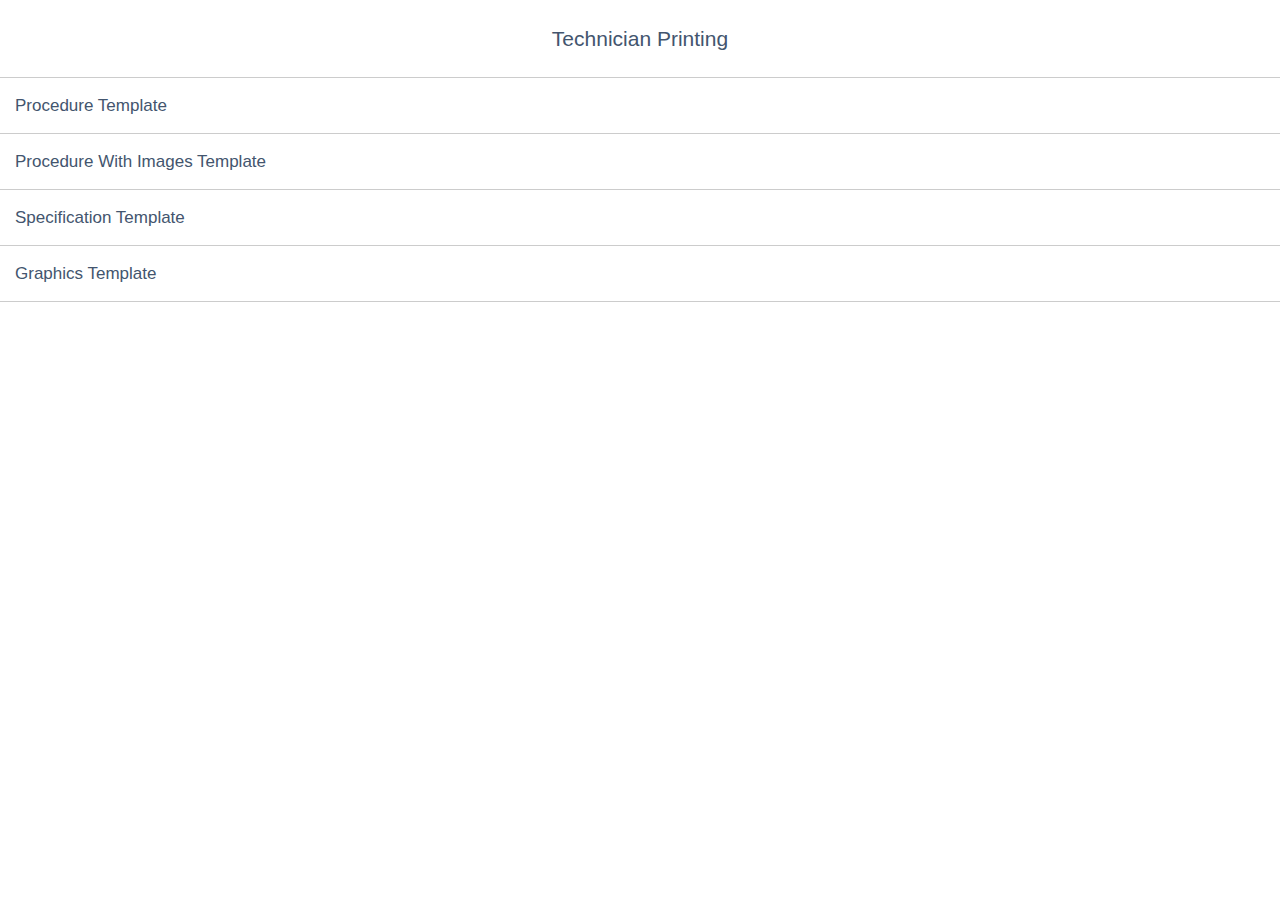
==== index.html @ 8e4a3b30 "updated template for linking" ====
<!doctype html>
<html>
<head>
<meta charset="UTF-8">
<title>Technician Printing Templates</title>
<script type="text/javascript" src="js/jquery-1.9.1.min.js"> </script>
<script type="text/javascript" src="js/bootstrap.min.js"> </script>
<link href="bootstrap/bootstrap.min.css" rel="stylesheet" type="text/css" media="all">
<link href="bootstrap/bootstrap-responsive.min.css" rel="stylesheet" type="text/css" media="all">
<link href="Views/motorstrap.min.css" rel="stylesheet" type="text/css" media="all">
</head>

<body>
<br />
 <h1 class="text-center">Technician Printing</h1>
 <br />
 <div class="list-view"> 
    <ul>
        <li>
            <a href="procedure.html" target="_blank">Procedure Template<span class="arrow"></span></a>
        </li>
        <li>
            <a href="procedure-image.html" target="_blank">Procedure With Images Template<span class="arrow"></span></a>
        </li>
        <li>
            <a href="table.html" target="_blank">Specification Template<span class="arrow"></span></a>
        </li>
        <li>
            <a href="graphic.html" target="_blank">Graphics Template<span class="arrow"></span></a>
        </li>
</ul>
</div>
</body>
</html>
---- Views/motorstrap.min.css ----
body{color:#43556e;font-weight:400}h1,h2,h3,h4,h5,h6{text-shadow:1px 1px 1px #fff;color:#43556e;font-family:"Open Sans","Helvetica Neue",Helvetica,Arial,sans-serif;font-weight:400;text-align:left;margin:6px 0;line-height:120%}h1{font-size:21px}h2{font-size:18px}h3{font-size:17px}h4{font-size:16px}h5{font-size:15px}h6{font-size:14px}.link{color:#31a4ca;font-weight:400;text-decoration:underline}.link:hover{color:#1d8baf;font-weight:400;text-decoration:underline}h1.inline-level{height:60px;line-height:48px;float:left;padding-left:18px}p{font-size:14px;font-family:"Open Sans","Helvetica Neue",Helvetica,Arial,sans-serif;color:#43556e;text-shadow:1px 1px 1px #fff;text-align:left}.float-left{float:left;clear:both}.float-right{float:right;clear:both}.left-align{float:left;padding:0 18px 12px 9px}.holder{position:relative;height:inherit}.block-level{display:block;width:100%;height:100%;margin:0;padding:0;position:relative}.inline-level{display:inline;width:auto}hr{border:0;border:none;background:0 0;border-top:1px solid #cecece;box-shadow:inset 0 1px 0 #f0f0f0;height:2px;width:100%;clear:both;margin:6px 0}.box-drop-shadow{position:relative;border-radius:10px;-webkit-box-shadow:0 1px 4px rgba(0,0,0,.3),0 0 40px rgba(0,0,0,.1)inset;-moz-box-shadow:0 1px 4px rgba(0,0,0,.3),0 0 40px rgba(0,0,0,.1)inset;box-shadow:0 1px 4px rgba(0,0,0,.3),0 0 40px rgba(0,0,0,.1)inset}.box-drop-shadow:after,.box-drop-shadow:before{content:"";position:absolute;z-index:-1;-webkit-box-shadow:0 0 20px rgba(0,0,0,.8);-moz-box-shadow:0 0 20px rgba(0,0,0,.8);box-shadow:0 0 20px rgba(0,0,0,.8);top:50%;bottom:0;left:10px;right:10px;-moz-border-radius:10px;border-radius:10px}.box-drop-shadow:after{right:10px;left:auto;-webkit-transform:skew(8deg) rotate(3deg);-moz-transform:skew(8deg) rotate(3deg);-ms-transform:skew(8deg) rotate(3deg);-o-transform:skew(8deg) rotate(3deg);transform:skew(8deg) rotate(3deg)}.inner-shadow{-moz-box-shadow:inset 0 1px 10px rgba(0,0,0,.32);-webkit-box-shadow:inset 0 1px 10px rgba(0,0,0,.32);box-shadow:inset 0 1px 10px rgba(0,0,0,.32)}.white-background{background-color:#fff}.large-tile-parent{background:rgba(111,123,129,.4);border-radius:10px}.large-inner-tile{min-height:80px}.large-tile-holder{height:auto;border-top:1px solid #f9f9f9;background:#e8e8e8}.btn{-moz-box-shadow:0 1px 1px rgba(0,0,0,.87),inset 0 1px 0 rgba(255,255,255,.2);-webkit-box-shadow:0 1px 1px rgba(0,0,0,.87),inset 0 1px 0 rgba(255,255,255,.2);box-shadow:0 1px 1px rgba(0,0,0,.87),inset 0 1px 0 rgba(255,255,255,.2);margin-bottom:8px}.radius-small{-webkit-border-radius:12px;-moz-border-radius:12px;border-radius:12px}.radius-medium{-webkit-border-radius:16px;-moz-border-radius:16px;border-radius:16px}.radius-large{-webkit-border-radius:20px;-moz-border-radius:20px;border-radius:20px}.radius-large-left-topbottom{-webkit-border-top-left-radius:20px;-moz-border-radius-topleft:20px;border-top-left-radius:20px;-webkit-border-bottom-left-radius:20px;-moz-border-radius-bottomleft:20px;border-bottom-left-radius:20px}.radius-large-right-topbottom{-webkit-border-top-right-radius:20px;-moz-border-radius-topright:20px;border-top-right-radius:20px;-webkit-border-bottom-right-radius:20px;-moz-border-radius-bottomright:20px;border-bottom-right-radius:20px}.btn-right{float:right;margin-left:5px}.btn-left{float:left;margin-right:5px}.btn-green{color:#FFF;-webkit-border-radius:20px;-moz-border-radius:20px;border-radius:20px;text-shadow:0 -1px 0 rgba(0,0,0,.25);background-image:url([data-uri]);border-color:#06851b;background-color:#06851b}.btn-green.active,.btn-green.disabled,.btn-green.focus,.btn-green:active,.btn-green:focus,.btn-green:hover,.btn-green[disabled]{outline:0;color:#FFF;background-color:#06851b;*background-color:#003bb3}.btn-red{color:#FFF;-webkit-border-radius:20px;-moz-border-radius:20px;border-radius:20px;text-shadow:0 -1px 0 rgba(0,0,0,.25);background-color:#c80002;background-image:-moz-linear-gradient(top,#e01415 0,#b70f0f 100%);background-image:-webkit-gradient(linear,left top,left bottom,color-stop(0%,#e01415),color-stop(100%,#b70f0f));background-image:-webkit-linear-gradient(top,#e01415 0,#b70f0f 100%);background-image:-o-linear-gradient(top,#e01415 0,#b70f0f 100%);background-image:-ms-linear-gradient(top,#e01415 0,#b70f0f 100%);background-image:linear-gradient(to bottom,#e01415 0,#b70f0f 100%);border-color:#c80002}.btn-red.active,.btn-red.disabled,.btn-red.focus,.btn-red:active,.btn-red:focus,.btn-red:hover,.btn-red[disabled]{outline:0;color:#FFF;background-color:#b31f00;*background-color:#003bb3}.jellybean{height:48px;width:74px;box-shadow:0 1px 0 #fff,inset 0 0 0 rgba(0,0,0,.97),inset 0 0 3px rgba(0,0,0,.43);border:1px solid #f3f3f3;-webkit-border-radius:5px;-moz-border-radius:5px;border-radius:5px}.jellybean img{height:48px;width:74px;position:relative;z-index:-2;-webkit-border-radius:5px;-moz-border-radius:5px;border-radius:5px}.typeahead.dropdown-menu{-webkit-border-radius:0;-moz-border-radius:0;border-radius:0}.inner-header .inner-header-region .notused-input-container{float:left;height:60px;font-size:20px;border-style:none;position:relative;background:#fff}.inner-header .inner-header-region .notused-twitter-typeahead{border:0;border-top:0;border-right:0;border-left:0;border-style:none;border-radius:0;margin:0 0 0 -16px;min-width:234px;width:100%;left:16px;line-height:51px;height:51px;padding:6px 5px 6px 16px;font-size:22px;color:#43556e;border-bottom:1px solid #cacccd;background-image:url([data-uri]);filter:progid:DXImageTransform.Microsoft.gradient(startColorstr='#ededed', endColorstr='#f8f8f8', GradientType=0);transition:all .5s;position:relative;z-index:999;-moz-box-shadow:inset 0 1px 3px rgba(0,0,0,.27);-webkit-box-shadow:inset 0 1px 3px rgba(0,0,0,.27);box-shadow:inset 0 1px 3px rgba(0,0,0,.27)}.inner-header .inner-header-region .notused-twitter-typeahead:focus{transition:all .5s;border:1px solid #a7c1de;outline:0;border-width:1px;padding-left:56px;color:#717e91;box-shadow:inset 0 0 4px rgba(49,165,203,.9),inset 0 0 18px rgba(94,132,174,.28)}.inner-header .inner-header-region .notused-twitter-typeahead::-webkit-input-placeholder{color:#43556e}.inner-header .inner-header-region .notused-twitter-typeahead:-moz-placeholder{color:#43556e}.inner-header .inner-header-region .notused-twitter-typeahead::-moz-placeholder{color:#43556e}.inner-header .inner-header-region .notused-twitter-typeahead:-ms-input-placeholder{color:#43556e}.inner-header .inner-header-region .notused-right-search-controls{display:inline-block;position:absolute;right:16px;transition:all .5s}.tt-dropdown-menu ul{margin:0;padding:0;background:url(../Images/ymme-list-background.png) repeat}.tt-dropdown-menu ul li{border-radius:0;-webkit-shadow:none;-moz-shadow:none;box-shadow:none;display:block;height:56px;width:auto;line-height:56px;border-top:1px solid #ccc;border-right:#bbbcbc;background:url(../Images/ymme-list-background.png) repeat;box-sizing:border-box;-moz-box-sizing:border-box;background-clip:padding-box;cursor:pointer;position:relative;padding-left:15px;padding-bottom:1px;padding-right:45px;color:#556b83;min-width:149px}.tt-dropdown-menu ul li .no-shadow:after,.tt-dropdown-menu ul li .no-shadow:before{display:none}.tt-dropdown-menu ul li.year-list-item,.tt-dropdown-menu ul li.year-list-item a,.tt-dropdown-menu ul li.year-list-item.selected,.tt-dropdown-menu ul li.year-list-item.selected a{line-height:18px;padding-top:5px}.tt-dropdown-menu ul li.year-list-item a,.tt-dropdown-menu ul li.year-list-item.selected a,.tt-dropdown-menu ul li:hover.year-list-item a,.tt-dropdown-menu ul li:hover.year-list-item.selected a{width:132px;min-width:132px;max-height:132px}.tt-dropdown-menu ul li a{color:#43556e;font-size:17px;line-height:56px;display:block}.tt-dropdown-menu ul li[data-backyear]{display:none}.tt-dropdown-menu ul li span.arrow{position:absolute;top:50%;right:20px;margin-top:-12px;width:24px;height:24px;background-image:url(../Images/ymme-list-arrow.png);background-position:right top}.tt-dropdown-menu ul:last-child{border-bottom:1px solid #ccc}.tt-dropdown-menu ul li.selected,.tt-dropdown-menu ul li:hover{background:#60cdf1;background-image:url([data-uri]);filter:progid:DXImageTransform.Microsoft.gradient(startColorstr='#60cdf1', endColorstr='#35a5cc', GradientType=0);color:#fefeff;text-shadow:0 -1px 0 rgba(0,0,0,.3);border-top:1px solid #77a3b2;border-right:1px solid #77a3b2;border-bottom:1px solid #77a3b2;font-weight:600}.tt-dropdown-menu ul li.selected a,.tt-dropdown-menu ul li:hover a{color:#fff;text-decoration:none;display:block;width:100%;height:100%}.tt-dropdown-menu ul li.selected span.arrow,.tt-dropdown-menu ul li:hover span.arrow{width:24px;height:24px;background-position:0 -24px}.twitter-typeahead{width:100%}.tt-suggestions{margin:0;padding:0}.tt-suggestion{position:relative;border-radius:6px;-webkit-box-shadow:0 1px 4px rgba(0,0,0,.3),0 0 40px rgba(0,0,0,.1)inset;-moz-box-shadow:0 1px 4px rgba(0,0,0,.3),0 0 40px rgba(0,0,0,.1)inset;box-shadow:0 1px 4px rgba(0,0,0,.3),0 0 40px rgba(0,0,0,.1)inset;background-color:#ededed;height:44px!important;line-height:44px!important}.tt-suggestion .tile-box-drop-shadow:after,.tt-suggestion .tile-box-drop-shadow:before{content:"";position:absolute;z-index:-1;-webkit-box-shadow:0 0 10px rgba(0,0,0,.25);-moz-box-shadow:0 0 10px rgba(0,0,0,.25);box-shadow:0 0 10px rgba(0,0,0,.25);top:50%;bottom:0;left:10px;right:10px;-moz-border-radius:10px;border-radius:10px}.tt-suggestion .tile-box-drop-shadow:after{right:10px;left:auto;-webkit-transform:skew(8deg) rotate(3deg);-moz-transform:skew(8deg) rotate(3deg);-ms-transform:skew(8deg) rotate(3deg);-o-transform:skew(8deg) rotate(3deg);transform:skew(8deg) rotate(3deg)}.tt-header{background:none!important;background-color:#999!important;color:#fff!important;height:30px!important;padding:0 0 10px 10px!important;font-size:14px!important;line-height:30px!important;font-weight:700!important;cursor:text!important}.tt-info{position:relative;border-radius:6px;-webkit-box-shadow:0 1px 4px rgba(0,0,0,.3),0 0 40px rgba(0,0,0,.1)inset;-moz-box-shadow:0 1px 4px rgba(0,0,0,.3),0 0 40px rgba(0,0,0,.1)inset;box-shadow:0 1px 4px rgba(0,0,0,.3),0 0 40px rgba(0,0,0,.1)inset;background-color:#ededed;height:44px!important;line-height:44px!important;cursor:text!important}.tt-info .tile-box-drop-shadow:after,.tt-info .tile-box-drop-shadow:before{content:"";position:absolute;z-index:-1;-webkit-box-shadow:0 0 10px rgba(0,0,0,.25);-moz-box-shadow:0 0 10px rgba(0,0,0,.25);box-shadow:0 0 10px rgba(0,0,0,.25);top:50%;bottom:0;left:10px;right:10px;-moz-border-radius:10px;border-radius:10px}.tt-info .tile-box-drop-shadow:after{right:10px;left:auto;-webkit-transform:skew(8deg) rotate(3deg);-moz-transform:skew(8deg) rotate(3deg);-ms-transform:skew(8deg) rotate(3deg);-o-transform:skew(8deg) rotate(3deg);transform:skew(8deg) rotate(3deg)}.tt-is-under-cursor{background:#60cdf1;background-image:url([data-uri]…B5PSIwIiB3aWR0aD0iMSIgaGVpZ2h0PSIxIiBmaWxsPSJ1cmwoI2czNDcpIiAvPgo8L3N2Zz4=);color:#fefeff;text-shadow:0 -1px 0 rgba(0,0,0,.3);border-top:1px solid #77a3b2;border-right:1px solid #77a3b2;border-bottom:1px solid #77a3b2;font-weight:600}#searchSettings{-webkit-shadow:none;-moz-shadow:none;box-shadow:none;border:0;border-top:0;border-bottom:0;border-right:0;border-left:0;border-style:none;border-radius:0;margin:0 0 0 -16px;padding:0 50px 0 0;min-width:234px;width:100%;height:auto;position:absolute;color:#43556e;background-image:url([data-uri]);background-image:-moz-linear-gradient(bottom,#f8f8f8 0,#f1f3f3 16.26%,#f1f3f3 88.5%,#f7f7f7 100%);background-image:-o-linear-gradient(bottom,#f8f8f8 0,#f1f3f3 16.26%,#f1f3f3 88.5%,#f7f7f7 100%)}#searchSettings .no-shadow:after,#searchSettings .no-shadow:before{display:none}#searchSettings a,#searchSettings li{display:block;width:100%;text-align:left;color:#43556e;font-size:21px;text-shadow:1px 0 0 rgba(255,255,255,.75)}#searchSettings li{margin:0;border-bottom:1px solid #cacccd;padding:0 50px 0 0;line-height:44px;height:43px;vertical-align:center;font-size:14px}#searchSettings li a{padding:0 0 0 30px;background-position:5px;margin:0;line-height:44px;height:44px;vertical-align:center}#searchSettings .header{background-color:#999;color:#fff;height:30px;padding:0 0 10px 10px;font-size:14px}#searchSettings .footer .show-more-results{background:url(../Images/icon-circle-add.png) left center no-repeat;padding:0 0 0 45px;background-position:5px}#searchSettings{top:65px;left:16px;display:none}.bottom-action-area{box-sizing:border-box}.print-icon{background:url(../Images/icon-print.png) top left no-repeat;width:44px;height:44px;float:right;margin:18px 0 0}.list-view ul{margin:0;padding:0;background:url(../Images/ymme-list-background.png) repeat}.list-view ul li{border-radius:0;-webkit-shadow:none;-moz-shadow:none;box-shadow:none;display:block;height:56px;width:auto;line-height:56px;border-top:1px solid #ccc;border-right:#bbbcbc;background:url(../Images/ymme-list-background.png) repeat;box-sizing:border-box;-moz-box-sizing:border-box;background-clip:padding-box;cursor:pointer;position:relative;padding-left:15px;padding-bottom:1px;padding-right:45px;color:#556b83;min-width:149px}.list-view ul li .no-shadow:after,.list-view ul li .no-shadow:before{display:none}.list-view ul li.year-list-item,.list-view ul li.year-list-item a,.list-view ul li.year-list-item.selected,.list-view ul li.year-list-item.selected a{line-height:18px;padding-top:5px}.list-view ul li.year-list-item a,.list-view ul li.year-list-item.selected a,.list-view ul li:hover.year-list-item a,.list-view ul li:hover.year-list-item.selected a{width:132px;min-width:132px;max-height:132px}.list-view ul li a{color:#43556e;font-size:17px;line-height:56px;display:block}.list-view ul li[data-backyear]{display:none}.list-view ul li span.arrow{position:absolute;top:50%;right:20px;margin-top:-12px;width:24px;height:24px;background-image:url(../Images/ymme-list-arrow.png);background-position:right top}.list-view ul:last-child{border-bottom:1px solid #ccc}.list-view ul li.selected,.list-view ul li:hover{background:#60cdf1;background-image:url([data-uri]);filter:progid:DXImageTransform.Microsoft.gradient(startColorstr='#60cdf1', endColorstr='#35a5cc', GradientType=0);color:#fefeff;text-shadow:0 -1px 0 rgba(0,0,0,.3);border-top:1px solid #77a3b2;border-right:1px solid #77a3b2;border-bottom:1px solid #77a3b2;font-weight:600}.list-view ul li.selected a,.list-view ul li:hover a{color:#fff;text-decoration:none;display:block;width:100%;height:100%}.list-view ul li.selected span.arrow,.list-view ul li:hover span.arrow{width:24px;height:24px;background-position:0 -24px}.grid-view{position:relative;border-radius:6px;-webkit-box-shadow:0 1px 4px rgba(0,0,0,.3),0 0 40px rgba(0,0,0,.1)inset;-moz-box-shadow:0 1px 4px rgba(0,0,0,.3),0 0 40px rgba(0,0,0,.1)inset;box-shadow:0 1px 4px rgba(0,0,0,.3),0 0 40px rgba(0,0,0,.1)inset;background-color:#ededed}.grid-view ul{margin:0;padding:0;list-style:none}.grid-view li{background:#d9dcde;-moz-border-radius:6px;-webkit-border-radius:6px;border-top:1px solid #d8dbda;border-radius:6px;height:96px;min-width:152px;width:152px;margin:0 12px 10px 0;text-align:center;text-shadow:0 1px 0 #fff;position:relative;color:#333;font-family:"Open Sans","Helvetica Neue",Helvetica,Arial,sans-serif;font-size:17px;word-break:break-all}.grid-view li a{background:#e9e9e9 url(../Images/ymme-grid-white-glow.png);background:url(../Images/ymme-grid-white-glow.png) center center no-repeat,url([data-uri]);filter:progid:DXImageTransform.Microsoft.gradient(startColorstr='#ffffff', endColorstr='#e9e9e9', GradientType=0);-moz-border-radius:6px;-webkit-border-radius:6px;border-radius:6px;border-top:1px solid #d8dbda;display:block;height:57.5px;padding-top:23.5px;vertical-align:middle;min-width:128px;width:128px;padding-right:5px;padding-left:5px;outline:0;position:absolute;top:50%;left:50%;margin-left:-69px;margin-top:-41px;text-decoration:none;color:#556b83;word-break:break-all}.grid-view li a:hover{cursor:pointer;background:#60cdf1;background-image:url([data-uri]);filter:progid:DXImageTransform.Microsoft.gradient(startColorstr='#60cdf1', endColorstr='#35a5cc', GradientType=0);color:#fefeff;border-top:1px solid #77a3b2;border-left:1px solid #77a3b2;border-right:1px solid #77a3b2;border-bottom:1px solid #e8e8e8;text-shadow:0 -1px 0 rgba(0,0,0,.3);text-decoration:none;font-weight:600}.grid-view li a.add,.grid-view li a.back{background:#60cdf1 url(../Images/ymme-back-button.png);background:url(../Images/ymme-back-button.png) center 4px no-repeat,url(../Images/ymme-grid-white-glow.png) center top no-repeat,url([data-uri]);filter:progid:DXImageTransform.Microsoft.gradient(startColorstr='#ffffff', endColorstr='#e9e9e9', GradientType=0);padding-top:47px;height:35px;font-size:13px;font-weight:600;line-height:14px;text-decoration:none}.grid-view li a.add:hover,.grid-view li a.back:hover{border:1px solid #35a5cc;background:#60cdf1 url(../Images/ymme-back-button-hover.png);background:url(../Images/ymme-back-button-hover.png) center 4px no-repeat,url([data-uri]);color:#e8e8e8;text-shadow:0 -1px 0 rgba(0,0,0,.3);text-decoration:none;box-shadow:0 1px 2px rgba(0,0,0,.2),0 0 3px rgba(0,0,0,.1)inset}.grid-view li a.add{background:#60cdf1 url(../Images/ymme-add-button.png);background:url(../Images/icon-circle-add.png) center 4px no-repeat,url(../Images/ymme-grid-white-glow.png) center top no-repeat,url([data-uri])}.grid-view li a.add:hover{background:#60cdf1 url(../Images/ymme-add-button-hover.png);background:url(../Images/ymme-add-button-hover.png) center 4px no-repeat,url([data-uri])}.grid-view .tile-box-drop-shadow:after,.grid-view .tile-box-drop-shadow:before{content:"";position:absolute;z-index:-1;-webkit-box-shadow:0 0 10px rgba(0,0,0,.25);-moz-box-shadow:0 0 10px rgba(0,0,0,.25);box-shadow:0 0 10px rgba(0,0,0,.25);top:50%;bottom:0;left:10px;right:10px;-moz-border-radius:10px;border-radius:10px}.grid-view .tile-box-drop-shadow:after{right:10px;left:auto;-webkit-transform:skew(8deg) rotate(3deg);-moz-transform:skew(8deg) rotate(3deg);-ms-transform:skew(8deg) rotate(3deg);-o-transform:skew(8deg) rotate(3deg);transform:skew(8deg) rotate(3deg)}.grid-view li.selected a,.list-view li.selected{cursor:pointer;background:#60cdf1;background-image:url([data-uri]);filter:progid:DXImageTransform.Microsoft.gradient(startColorstr='#60cdf1', endColorstr='#35a5cc', GradientType=0);color:#fefeff;border-top:1px solid #77a3b2;border-left:1px solid #77a3b2;border-right:1px solid #77a3b2;border-bottom:1px solid #e8e8e8;text-shadow:0 -1px 0 rgba(0,0,0,.3);text-decoration:none;font-weight:600}.input-prepend .add-on,.input-prepend .add-on:first-child{color:#43556e}.add-on,.input-append,.input-prepend,.input-prepend .add-on,.input-prepend .add-on:first-child,.input-prepend input,.input-prepend select{-webkit-border-radius:0;-moz-border-radius:0;border-radius:0}.add-on.radius-large-left-topbottom,.input-append.radius-large-left-topbottom,.input-prepend .add-on.radius-large-left-topbottom,.input-prepend .add-on:first-child.radius-large-left-topbottom,.input-prepend input.radius-large-left-topbottom,.input-prepend select.radius-large-left-topbottom,.input-prepend.radius-large-left-topbottom{-webkit-border-top-left-radius:20px;-moz-border-radius-topleft:20px;border-top-left-radius:20px;-webkit-border-bottom-left-radius:20px;-moz-border-radius-bottomleft:20px;border-bottom-left-radius:20px}.add-on .radius-large-right-topbottom,.input-append .radius-large-right-topbottom,.input-prepend .add-on .radius-large-right-topbottom,.input-prepend .add-on:first-child .radius-large-right-topbottom,.input-prepend .radius-large-right-topbottom,.input-prepend input .radius-large-right-topbottom,.input-prepend select .radius-large-right-topbottom{-webkit-border-top-right-radius:20px;-moz-border-radius-topright:20px;border-top-right-radius:20px;-webkit-border-bottom-right-radius:20px;-moz-border-radius-bottomright:20px;border-bottom-right-radius:20px}input[type=password],input[type=text]{padding-left:8px;padding-right:8px}input[type=text]{color:#43556e}input::-webkit-input-placeholder{color:#afb0b2}input:-moz-placeholder{color:#afb0b2}.check-mark{height:32px;width:32px;-moz-border-radius:2px;-webkit-border-radius:2px;border-radius:2px;-moz-background-clip:padding;-webkit-background-clip:padding-box;background-clip:padding-box;background-color:#fff;-moz-box-shadow:0 1px 0 #fff,inset 0 1px 1px rgba(0,0,0,.32);-webkit-box-shadow:0 1px 0 #fff,inset 0 1px 1px rgba(0,0,0,.32);box-shadow:0 1px 0 #fff,inset 0 1px 1px rgba(0,0,0,.32);background-image:url([data-uri]);background-image:-moz-linear-gradient(bottom,rgba(52,55,59,.14)0,rgba(46,51,53,.14)100%);background-image:-o-linear-gradient(bottom,rgba(52,55,59,.14)0,rgba(46,51,53,.14)100%);background-image:-webkit-linear-gradient(bottom,rgba(52,55,59,.14)0,rgba(46,51,53,.14)100%);background-image:linear-gradient(bottom,rgba(52,55,59,.14)0,rgba(46,51,53,.14)100%)}input.radius-input :-webkit-autofill{background:#fff!important;color:#556b83}input.radius-input ::-webkit-input-placeholder,select.radius-input ::-webkit-input-placeholder,textarea.radius-input ::-webkit-input-placeholder{color:#556b83}input.radius-input :-moz-placeholder,select.radius-input :-moz-placeholder,textarea.radius-input :-moz-placeholder{color:#556b83}input.radius-input ::-moz-placeholder,select.radius-input ::-moz-placeholder,textarea.radius-input ::-moz-placeholder{color:#556b83}input.radius-input :-ms-input-placeholder,select.radius-input :-ms-input-placeholder,textarea.radius-input :-ms-input-placeholder{color:#556b83}input.radius-input,select.radius-input{-webkit-border-top-right-radius:20px;-moz-border-radius-topright:20px;border-top-right-radius:20px;-webkit-border-bottom-right-radius:20px;-moz-border-radius-bottomright:20px;border-bottom-right-radius:20px;-moz-box-shadow:0 1px 0 #fff,inset 0 1px 0 rgba(0,0,0,.3);-webkit-box-shadow:0 1px 0 #fff,inset 0 1px 0 rgba(0,0,0,.3);box-shadow:0 1px 0 #fff,inset 0 1px 0 rgba(0,0,0,.3);background-image:url([data-uri])}input.radius-input-full,select.radius-input-full{-webkit-border-radius:20px;-moz-border-radius:20px;border-radius:20px;-moz-box-shadow:0 1px 0 #fff,inset 0 1px 0 rgba(0,0,0,.3);-webkit-box-shadow:0 1px 0 #fff,inset 0 1px 0 rgba(0,0,0,.3);box-shadow:0 1px 0 #fff,inset 0 1px 0 rgba(0,0,0,.3);background-image:url([data-uri])}.checkmark{background-image:url(../Images/icon-check-mark.png);width:32px;height:32px;position:absolute;right:4px;top:0}.input-prepend{margin-bottom:14px;width:auto;position:relative}.input-prepend .radius-pre-pend:first-child{-webkit-border-top-left-radius:20px;-moz-border-radius-topleft:20px;border-top-left-radius:20px;-webkit-border-bottom-left-radius:20px;-moz-border-radius-bottomleft:20px;border-bottom-left-radius:20px}.input-prepend .radius-pre-pend img,.input-prepend .radius-pre-pend p{margin:1px 6px 1px 8px;display:block}.input-prepend .radius-pre-pend p{width:94px;text-align:left;color:#43556e}span.add-on{position:relative;-moz-background-clip:padding;-webkit-background-clip:padding-box;background-clip:padding-box;background-color:#fff;-moz-box-shadow:0 1px 0 #fff,inset 0 1px 0 rgba(0,0,0,.3);-webkit-box-shadow:0 1px 0 #fff,inset 0 1px 0 rgba(0,0,0,.3);box-shadow:0 1px 0 #fff,inset 0 1px 0 rgba(0,0,0,.3);background-image:url([data-uri])}.input-append .add-on,.input-prepend .add-on{min-width:32px;padding-left:7px}textarea.radius-input{background-color:#fff;border-radius:15px;-moz-box-shadow:0 1px 0 #fff,inset 0 1px 0 rgba(0,0,0,.3);-webkit-box-shadow:0 1px 0 #fff,inset 0 1px 0 rgba(0,0,0,.3);box-shadow:0 1px 0 #fff,inset 0 1px 0 rgba(0,0,0,.3);background-image:url([data-uri]);padding:10px;line-height:20px;color:#555;resize:none}label.select{position:relative;display:inline-block}label.select select{display:inline-block;padding:4px 3px 3px 9px;margin:12px 0 0;font:inherit;color:#43556e;outline:0;line-height:1.2;-webkit-appearance:none;-webkit-border-radius:20px;-moz-border-radius:20px;border-radius:20px;-moz-box-shadow:0 1px 0 #fff,inset 0 1px 0 rgba(0,0,0,.3);-webkit-box-shadow:0 1px 0 #fff,inset 0 1px 0 rgba(0,0,0,.3);box-shadow:0 1px 0 #fff,inset 0 1px 0 rgba(0,0,0,.3);background-image:url([data-uri])}@media screen and (-webkit-min-device-pixel-ratio:0){.select select{padding-right:30px}}.select select:focus{-webkit-box-shadow:0 0 3px 1px #43556e;-moz-box-shadow:0 0 3px 1px #43556e;box-shadow:0 0 3px 1px #43556e;z-index:100}.select:after{content:"▼";position:absolute;top:14px;right:4px;bottom:0;text-align:center;font-size:10px;line-height:24px;padding:0 6px;color:#6d7173;pointer-events:none;width:12px;height:24px;-webkit-border-radius:20px;-moz-border-radius:20px;border-radius:20px;-moz-background-clip:padding;-webkit-background-clip:padding-box;background-clip:padding-box;background-color:#fff;-moz-box-shadow:0 1px 1px rgba(0,0,0,.49),inset 0 0 5px rgba(255,255,255,.18);-webkit-box-shadow:0 1px 1px rgba(0,0,0,.49),inset 0 0 5px rgba(255,255,255,.18);box-shadow:0 1px 1px rgba(0,0,0,.49),inset 0 0 5px rgba(255,255,255,.18);background-image:url([data-uri]);background-image:-moz-linear-gradient(bottom,#e8e8e8 0,#fff 100%);background-image:-o-linear-gradient(bottom,#e8e8e8 0,#fff 100%);background-image:-webkit-linear-gradient(bottom,#e8e8e8 0,#fff 100%);background-image:linear-gradient(bottom,#e8e8e8 0,#fff 100%)}.eq-ie10 .select:after,.eq-ie9 .select:after{content:"";display:none}.no-pointer-events .custom-select:after{content:none}.check-mark-holder{font-size:17px;line-height:31px}.check-mark-holder i{display:block;width:32px;height:32px;float:left;color:#43556e;font-style:normal;font-weight:400;font-size:12px}.check-mark-holder i.check-mark-inline{position:relative;margin-right:6px;float:none;display:inline-block;vertical-align:top;-moz-background-clip:padding;-webkit-background-clip:padding-box;background-clip:padding-box;background-color:#dddfdf;-moz-box-shadow:0 1px 0 #fff,inset 0 1px 2px rgba(0,0,0,.57);-webkit-box-shadow:0 1px 0 #fff,inset 0 1px 2px rgba(0,0,0,.57);box-shadow:0 1px 0 #fff,inset 0 1px 2px rgba(0,0,0,.57);background-image:url([data-uri])}.check-mark-holder input{display:none}.check-mark-holder input:checked~i{background-image:url([data-uri]),url(../Images/icon-check-mark.png);background-image:-moz-linear-gradient(bottom,rgba(52,55,59,.14)0,rgba(46,51,53,.14)100%),url(../Images/icon-check-mark.png);background-image:-o-linear-gradient(bottom,rgba(52,55,59,.14)0,rgba(46,51,53,.14)100%),url(../Images/icon-check-mark.png);background-image:-webkit-linear-gradient(bottom,rgba(52,55,59,.14)0,rgba(46,51,53,.14)100%),url(../Images/icon-check-mark.png);background-image:linear-gradient(bottom,rgba(52,55,59,.14)0,rgba(46,51,53,.14)100%),url(../Images/icon-check-mark.png);background-position:top left,center center;background-repeat:repeat,no-repeat}.check-mark-holder p{height:44px;line-height:44px;margin:0;margin-bottom:0;padding:0;float:right;color:#43556e;font-size:17px;text-decoration:none;white-space:nowrap;overflow:hidden;text-overflow:ellipsis;-moz-binding:url(assets/xml/ellipsis.xml#ellipsis)}.pane-header{position:relative;float:left;width:100%;height:59px;border-bottom:1px solid #97999a;z-index:100;font-size:17px;color:#43556e;background-color:#f7f7f8;background-image:url([data-uri])}.header-text{width:58%;float:left;line-height:59px;height:59px;font-size:21px;color:#43556e;text-shadow:1px 1px 1px #fff;text-align:left;vertical-align:middle;padding-left:17px}.header-date{width:38%;line-height:59px;height:59px;float:right;color:#717e91;text-align:right;font-size:21px;vertical-align:middle;text-shadow:0 1px 0 rgba(255,255,255,.75);padding-right:17px}#estimateAuthorizeHeader>.header-date{color:#717e91}.modal .modal-header h1 span#authorizationMethod{color:#43556e}.modal .modal-header .close{margin:0;position:absolute;top:-14px;right:-8px;background:transparent url(../Images/icon-close.png) no-repeat center center;width:34px;height:34px;opacity:1!important;-ms-filter:"alpha(Opacity=100)";text-indent:-9999px}.modal .modal-body p,.modal .modal-body span{color:#43556e}.modal-header-date span,.modal-header-date span#authorizationDate{width:100%;color:#717e91;text-align:right;font-size:21px;text-shadow:0 1px 0 rgba(255,255,255,.75)}.controls fieldset legend{position:absolute;top:-9999px}.two-items{width:112px;margin:0 auto;min-height:32px;vertical-align:middle}.toggle{position:relative;float:left;padding:0}.toggle label{position:relative;z-index:3;display:block;width:100%}.toggle input{position:absolute;opacity:0;z-index:5;color:#5c5e64}.toggle p{position:absolute;left:-100px;width:100%;margin:0;padding-right:100px;text-align:left}.toggle p span{position:absolute;top:0;left:0;z-index:5;display:block;width:50%;margin-left:100px;text-align:center}.toggle p span:last-child{left:50%}.toggle .slide-button{position:absolute;right:0;top:0;z-index:4;width:50%;height:100%;padding:0}.toggle .well{background-color:#d9dbdd}.wellBk{color:#5c5e64;-webkit-border-radius:20px;-moz-border-radius:20px;border-radius:20px;-moz-background-clip:padding;-webkit-background-clip:padding-box;background-clip:padding-box;background-color:#dddfdf;-moz-box-shadow:0 1px 0 #fff,inset 0 1px 2px rgba(0,0,0,.57);-webkit-box-shadow:0 1px 0 #fff,inset 0 1px 2px rgba(0,0,0,.57);box-shadow:0 1px 0 #fff,inset 0 1px 2px rgba(0,0,0,.57);background-image:url([data-uri])}.toggle.disabled{opacity:.5;-ms-filter:"alpha(Opacity=50)"}.switch{position:relative;padding:0}.switch input{position:absolute;opacity:0;z-index:100}.switch label{position:relative;z-index:2;float:left;width:50%;height:100%;margin:0;text-align:center;color:#5c5e64}.switch .slide-button{position:absolute;top:0;left:0;padding:0;z-index:1;width:50%;height:100%}.switch input:last-of-type:checked~.slide-button{left:50%}.switch.switch-three .slide-button,.switch.switch-three label{width:33.3%}.switch.switch-three input:checked:nth-of-type(2)~.slide-button{left:33.3%}.switch.switch-three input:checked:last-of-type~.slide-button{left:66.6%}.switch.switch-four .slide-button,.switch.switch-four label{width:25%}.switch.switch-four input:checked:nth-of-type(2)~.slide-button{left:25%}.switch.switch-four input:checked:nth-of-type(3)~.slide-button{left:50%}.switch.switch-four input:checked:last-of-type~.slide-button{left:75%}.switch.switch-five .slide-button,.switch.switch-five label{width:20%}.switch.switch-five input:checked:nth-of-type(2)~.slide-button{left:20%}.switch.switch-five input:checked:nth-of-type(3)~.slide-button{left:40%}.switch.switch-five input:checked:nth-of-type(4)~.slide-button{left:60%}.switch.switch-five input:checked:last-of-type~.slide-button{left:80%}.switch.switch-six .slide-button,.switch.switch-six label{width:16.5%}.switch.switch-six input:checked:first-of-type~.slide-button{left:0}.switch.switch-six input:checked:nth-of-type(2)~.slide-button{left:16.5%}.switch.switch-six input:checked:nth-of-type(3)~.slide-button{left:33%}.switch.switch-six input:checked:nth-of-type(4)~.slide-button{left:49.5%}.switch.switch-six input:checked:nth-of-type(5)~.slide-button{left:66.25%}.switch.switch-six input:checked:last-of-type~.slide-button{left:83.25%}.switch.switch-seven .slide-button,.switch.switch-seven label{width:14.285%}.switch.switch-seven input:checked:first-of-type~.slide-button{left:0}.switch.switch-seven input:checked:nth-of-type(2)~.slide-button{left:14.285%}.switch.switch-seven input:checked:nth-of-type(3)~.slide-button{left:28.571%}.switch.switch-seven input:checked:nth-of-type(4)~.slide-button{left:42.857%}.switch.switch-seven input:checked:nth-of-type(5)~.slide-button{left:57.142%}.switch.switch-seven input:checked:nth-of-type(6)~.slide-button{left:71.428%}.switch.switch-seven input:checked:last-of-type~.slide-button{left:85.714%}.switch,.toggle{display:block;height:32px}.switch *,.toggle *{-webkit-box-sizing:border-box;-moz-box-sizing:border-box;-ms-box-sizing:border-box;-o-box-sizing:border-box;box-sizing:border-box}.switch .slide-button,.toggle .slide-button{display:block;-webkit-transition:all .3s ease-out;-moz-transition:all .3s ease-out;-ms-transition:all .3s ease-out;-o-transition:all .3s ease-out;transition:all .3s ease-out}.switch label,.toggle label,.toggle p{line-height:32px;vertical-align:middle}.toggle input:checked~.slide-button{right:50%}.switch input:focus+label,.toggle input:focus~.slide-button{outline:1px dotted #888}.switch,.toggle{-webkit-animation:bugfix infinite 1s}@-webkit-keyframes bugfix{from,to{position:relative}}.js-promised-time{color:#43556e!important}.js-promised-time.invalid{color:#9d261d!important}.base-footer{position:absolute;left:0;right:0;bottom:0;height:65px;background-image:url([data-uri]);border-top:1px solid #a5a8a9}.base-footer .time-estimate-label{position:absolute;left:15px;top:24px;width:130px;height:20px;color:#43556e}.base-footer .time-estimate{position:absolute;left:135px;top:15px;width:170px;height:36px;padding:0 20px;line-height:36px;border-radius:20px;color:#43556e;text-align:center;cursor:pointer;text-shadow:1px 1px 1px #fff;-webkit-box-shadow:inset 1px 1px 2px -1px rgba(0,0,0,.25),inset -1px -1px 2px 1px rgba(255,255,255,.25);box-shadow:inset 1px 1px 2px -1px rgba(0,0,0,.25),inset -1px -1px 2px 1px rgba(255,255,255,.25);background-image:url([data-uri])}.base-footer .print-button{position:absolute;right:175px;top:17px;width:35px;height:35px;cursor:pointer;background:url(../Images/Icon_Print.png) no-repeat}.estimate-authorized-label{position:absolute;left:100px;top:10px;width:180px;height:12px;font-size:12px;font-weight:600;line-height:15px;color:#43556e}.estimate-total-base{position:absolute;right:0;top:0;width:160px;height:65px;border-left:1px solid #888989;box-shadow:inset 2px 0 0 -1px #f3f4f5}.estimate-total-base .estimate-label{color:#43556e;right:10px;top:10px;width:120px;height:12px;font-size:14px;position:absolute;text-align:right}.estimate-total-base .estimate-total-amount{position:absolute;left:18px;bottom:10px;width:125px;height:30px;color:#43556e;font-size:21px;line-height:30px;text-align:right;text-shadow:1px 1px 0 #fff;font-weight:600}.estimate-total-base .estimate-total-amount:before{content:'$ ';position:absolute;left:0}.busy:after{position:absolute;left:0;top:0;z-index:50;content:'';width:100%;height:100%;background:rgba(255,255,255,.65)url(../Images/Loader/loader-backup.gif) no-repeat center;-webkit-box-shadow:inset 0 0 5px 5px #ededed;box-shadow:inset 0 0 5px 5px #ededed}.review-tools{height:62px;float:right;padding-left:17px;border-left:1px solid #888989;z-index:900;box-shadow:inset 0 0 0 transparent,inset 0 0 0 transparent}.review-tools>button{display:inline-block;position:relative;margin:15px 10px 5px 0;box-sizing:border-box;height:30px;width:64px;float:right}.review-tools>button.add-note{width:104px}.review-tools .notes-button.recommended-services{background:url(../Images/icons-search.png) no-repeat 2px -192px}.review-tools .notes-button.list-notes{background:url(../Images/icons-search.png) no-repeat 2px -159px}.badge{padding:2px 8px;font-weight:400;font-size:11px;margin:2px 0 0 7px}.badge-info{background:linear-gradient(to top,#b6babc 0,#7c7e80 70%,#7c7e80 100%);text-shadow:0 1px 0 #5b5b5b}.badge-inverse{background-image:none!important}.estimate-total-base .badge{float:left;margin:10px 5px;padding:2px 8px;background-image:url(../Images/SubNavBadge.png)}.estimate-total-base .title{position:absolute;right:10px;top:10px;width:95px;font-size:12px;font-weight:700;white-space:nowrap;text-align:right}.estimate-total-base .amount{position:absolute;right:10px;top:27px;width:140px;height:30px;color:#43556e;font-size:21px;line-height:30px;font-weight:600;text-align:right;text-shadow:1px 1px 0 #fff}.estimate-total-base .amount:before{color:inherit;content:'$';position:absolute;left:0;top:0;font-size:21px;line-height:30px}.icon-info-sign{color:#fff;width:24px;height:24px;line-height:24px;-webkit-border-radius:50%;-moz-border-radius:50%;border-radius:50%;text-align:center;font-style:normal;text-shadow:none;margin:0 0 0 8px;background:#b0b0b0 url(../Images/icon-i.png) center center no-repeat}.icon-info-sign:hover,ul.technician-workorder-operations li.selected .icon-info-sign{background:#fff url(../Images/icon-i-hover.png) center center no-repeat;color:#31a4ca}.popover{background-clip:padding-box;background-color:#fff;box-shadow:0 2px 20px rgba(0,0,0,.5);-webkit-border-radius:8px;-moz-border-radius:8px;border-radius:8px;color:#43556e;z-index:9999;text-shadow:0;text-shadow:1px 1px 1px #fff;position:relative;min-width:320px}.popover .popover-content{width:320px;margin:0;padding:0}.popover dl{margin:0;text-align:center;width:320px}.popover dt{-moz-background-clip:padding;-webkit-background-clip:padding-box;background-clip:padding-box;background-image:-moz-linear-gradient(bottom,#d7dadb 0,#e1e4e5 100%);background-image:-o-linear-gradient(bottom,#d7dadb 0,#e1e4e5 100%);background-image:-webkit-linear-gradient(bottom,#d7dadb 0,#e1e4e5 100%);background-image:linear-gradient(bottom,#d7dadb 0,#e1e4e5 100%);font-size:15px;padding:9px 0;font-weight:600;-webkit-border-radius:8px 8px 0 0;-moz-border-radius:8px 8px 0 0;border-radius:8px 8px 0 0}.popover dd{font-size:14px;padding:18px 20px}.popover .close{float:none;text-shadow:0;margin:0;position:absolute;top:-11px;right:-11px;background:transparent url(../Images/icon-close.png) no-repeat center center;width:34px;height:34px;opacity:1!important;-ms-filter:"alpha(Opacity=100)";text-indent:-9999px}.popover.top .arrow{bottom:-10px;z-index:99990}.table-procedure{padding:0 80px;color:#43556e;margin:20px auto;min-width:960px}.table-procedure.table-striped tbody>tr:nth-child(odd)>td,.table-procedure.table-striped tbody>tr:nth-child(odd)>th{background-color:#eff0f1}.table-procedure.table-striped tbody>tr.table-procedure-header,.table-procedure.table-striped tr.table-procedure-footer,.table-procedure.table-striped tr.table-procedure-header,.table-procedure.table-striped>th{background-color:#43556e;text-shadow:none;font-size:18px}.table-procedure .table-procedure-header{background-color:#43556e;color:#fff;height:52px;line-height:52px}.table-procedure td{text-align:center;font-size:12px;padding:8px 0}.table-procedure .link,.table-procedure a{color:#31a4ca}.btn .ui-icon{color:#5c5e64;height:16px;margin-left:3px;margin-top:3px;float:left}@font-face{font-family:selectline-icons;src:url(../Fonts/Selectline_Icons/selectline-icons.eot);src:url(../Fonts/Selectline_Icons/selectline-icons.eot?#iefix) format('embedded-opentype'),url(../Fonts/Selectline_Icons/selectline-icons.ttf) format('truetype'),url(../Fonts/Selectline_Icons/selectline-icons.woff) format('woff'),url(../Fonts/Selectline_Icons/selectline-icons.svg#selectline-icons) format('svg');font-weight:400;font-style:normal}.condition-icon,.ui-icon{speak:none;width:40px;height:40px;text-align:center;text-transform:none;font-family:selectline-icons;font-size:30px;font-style:normal;font-weight:400;font-variant:normal;-webkit-font-smoothing:antialiased;-moz-osx-font-smoothing:grayscale;vertical-align:middle;background-image:none}.condition-icon.icon-xsm,.ui-icon.icon-xsm{width:100%;height:auto;font-size:12px}.condition-icon.icon-sm,.ui-icon.icon-sm{width:40%;font-size:16px}.condition-icon.icon-md,.ui-icon.icon-md{width:100%;font-size:30px}.condition-icon.icon-lg,.ui-icon.icon-lg{width:120%;font-size:36px}.condition-icon.pull-right,.ui-icon.pull-right{margin:0 -4px 0 5px}.condition-icon.pull-left,.ui-icon.pull-left{margin:0 5px 0 -4px}.condition-icon.top-space,.ui-icon.top-space{margin-top:10px}.ui-icon.icon-up-arrow:before{content:"\e601"}.ui-icon.icon-right-arrow:before{content:"\e605"}.ui-icon.icon-left-arrow:before{content:"\e60a"}.ui-icon.check:before{content:"\e60e"}.ui-icon.icon-down-arrow:before{content:"\e611"}.ui-icon.icon-up:before{content:"\e61c"}.ui-icon.icon-forward:before{content:"\e61d"}.ui-icon.icon-down:before{content:"\e61e"}.ui-icon.icon-close:before{content:"\e61f"}.ui-icon.icon-back:before{content:"\e620"}.ui-icon.icon-search:before{content:"\e61b"}.ui-icon.icon-question-mark:before{content:"\e606"}.ui-icon.icon-small-arrow-back:before{content:"\25c0";font-size:127%;left:-1px;position:relative}.ui-icon.icon-small-arrow-forward:before{content:"\25b6";font-size:110%}.condition-icon.previous-visit:before{content:"\e607"}.condition-icon.scheduled-maintenance:before{content:"\e609"}.condition-icon.a-c-heating:before{content:"\e617"}.condition-icon.handling:before{content:"\e616"}.condition-icon.leaking:before{content:"\e60b"}.condition-icon.noise:before{content:"\e602"}.condition-icon.smoking:before{content:"\e603"}.condition-icon.vibration:before{content:"\e600"}.condition-icon.operations:before{content:"\e613"}.condition-icon.add:before{content:"\e60f"}.condition-icon.icon-operations-all:before{content:"\e614"}.condition-icon.icon-notes:before{content:"\e615"}.condition-icon.icon-wrench:before{content:"\e618"}.condition-icon.icon-state-inspection:before{content:"\e619"}.condition-icon.icon-shop-inspection:before{content:"\e61a"}.condition-icon.icon-service-recomendations-icon:before{content:"\e604"}.condition-icon.icon-previous-visit:before{content:"\e607"}.condition-icon.icon-not-allowed:before{content:"\e608"}.condition-icon.icon-indicator:before{content:"\e60c"}.condition-icon.icon-gear:before{content:"\e60d"}.condition-icon.icon-electric:before{content:"\e610"}.condition-icon.icon-faulty-electrial:before{content:"\e612"}.procedure-header.icon{background-size:40px;background-image:url(../Images/icon-technician-procedures.png);background-position:0 0;background-repeat:no-repeat;padding-left:48px}.procedure-header.icon.precautions{background-position:0 0}.procedure-header.icon.inspection{background-position:0 -140px}.procedure-header.icon.component-testing{background-position:0 -184px}.procedure-header.icon.emissions{background-position:0 -234px}.procedure-header.icon.adjustments{background-position:0 -280px}.procedure-header.icon.component-replacement{background-position:0 -44px}.procedure-header.icon.reset-procedures{background-position:0 -90px}.modal-backdrop,.modal-backdrop.fade.in{opacity:.5;position:absolute;top:0;right:0;bottom:0;left:0}.modal{-webkit-border-radius:20px;-moz-border-radius:20px;border-radius:20px;background-color:#e1e3e4;width:auto;margin-left:-212px}.modal .modal-header{padding:6px 12px;margin:0;position:relative;border-bottom:1px solid #888;border-top:1px solid #cecece;box-shadow:inset 0 1px 0 #f0f0f0;background-color:#f0f1f2;-webkit-border-top-right-radius:5px;-moz-border-radius-topright:5px;border-top-right-radius:5px;-webkit-border-top-left-radius:5px;-moz-border-radius-topleft:5px;border-top-left-radius:5px}.modal .modal-header h1{overflow:hidden;text-overflow:ellipsis;white-space:nowrap;-moz-binding:url(../Images/ellipsis.xml#ellipsis);line-height:130%}.modal .modal-body{border-top:1px solid #f3f5f5;border-bottom:1px solid #f3f5f5;padding:2px 12px;text-align:left}.modal .modal-body .modal-checkbox{background:#e8e8e8;padding:14px 18px 0;-webkit-border-radius:5px;-moz-border-radius:5px;border-radius:5px;-webkit-box-shadow:inset 1px 1px 2px -1px rgba(0,0,0,.25),inset -1px -1px 2px 1px rgba(255,255,255,.25);box-shadow:inset 1px 1px 2px -1px rgba(0,0,0,.25),inset -1px -1px 2px 1px rgba(255,255,255,.25)}.modal .modal-body .modal-checkbox .check-mark-holder{width:340px;position:relative;text-align:left;height:50px;margin:3px 0}.modal .modal-body .modal-checkbox .check-mark-holder hr{position:absolute;bottom:0;left:0}.modal .modal-body .modal-checkbox .check-mark-holder p{position:absolute;top:3px;left:2px;opacity:.75}.modal .modal-body .modal-checkbox .check-mark-holder i{position:absolute;top:0;right:1px}.modal .modal-body .authorize-amounts .amountText{float:left;width:50%}.modal .modal-body .authorize-amounts .estimate-total{float:right;width:50%;font-weight:600;border-left:1px solid #888989;box-shadow:inset 2px 0 0 -1px #f3f4f5}.modal .modal-body .authorize-amounts .estimate-total .estimateLabel{position:absolute;right:12px;top:10px;width:100px;height:12px;font-size:12px;line-height:15px;color:#43556e}.modal .modal-body .authorize-amounts .estimate-total .estimate-total-amount:before{content:'$';position:absolute;left:0;top:0;width:10px;height:30px;color:#43556e;line-height:30px;font-size:21px;text-shadow:1px 1px 0 #fff}.modal .modal-body .invalid-password-message{display:none;color:#ee0808;text-align:center}.modal .modal-body p{width:374px}.modal .modal-footer{padding:12px;margin:0;border-top:1px solid #888;border-bottom:1px solid #cecece;background-color:#f0f1f2;-webkit-border-bottom-right-radius:5px;-moz-border-radius-bottomright:5px;border-bottom-right-radius:5px;-webkit-border-bottom-left-radius:5px;-moz-border-radius-bottomleft:5px;border-bottom-left-radius:5px}.modal .add-on{width:140px}@media screen and (max-height:380px){.modal-body{max-height:90px}}.clearfix{*zoom:1}.clearfix:after,.clearfix:before{display:table;content:"";line-height:0}.clearfix:after{clear:both}.hide-text{font:0/0 a;color:transparent;text-shadow:none;background-color:transparent;border:0}.input-block-level{display:block;width:100%;min-height:30px;-webkit-box-sizing:border-box;-moz-box-sizing:border-box;box-sizing:border-box}.globalHeaderStyles{box-sizing:border-box;box-shadow:0 1px 2px 0 #000;background:linear-gradient(180deg,#617a7b 20%,#495e5d 70%);border-bottom:3px solid #ccc}.inner-header{font-size:18px;width:100%;top:0;bottom:0}.inner-header .inner-header-region{position:relative;width:100%;height:63px;background:url(../Images/ymme-list-background.png) repeat,url(../Images/bg-conditions-header.png) repeat-x}.inner-header .inner-header-region .search-container{position:relative}.inner-header .inner-header-region .input-container{float:left;height:60px;font-size:20px;border-style:none;position:relative;background:#fff}.inner-header .inner-header-region .search-field{border:0;border-top:0;border-right:0;border-left:0;border-style:none;border-radius:0;margin:0 0 0 -16px;min-width:234px;width:100%;line-height:51px;height:51px;padding:6px 5px 6px 16px;font-size:22px;color:#43556e;border-bottom:1px solid #cacccd;background-image:url([data-uri]);filter:progid:DXImageTransform.Microsoft.gradient(startColorstr='#ededed', endColorstr='#f8f8f8', GradientType=0);transition:all .5s;position:relative;z-index:999;-moz-box-shadow:inset 0 1px 3px rgba(0,0,0,.27);-webkit-box-shadow:inset 0 1px 3px rgba(0,0,0,.27);box-shadow:inset 0 1px 3px rgba(0,0,0,.27)}.inner-header .inner-header-region .search-field:focus{transition:all .5s;border:1px solid #a7c1de;outline:0;border-width:1px;padding:6px 5px 6px 44px;color:#717e91;box-shadow:inset 0 0 4px rgba(49,165,203,.9),inset 0 0 18px rgba(94,132,174,.28)}.inner-header .inner-header-region .search-field:focus~.inner-search-clear,.inner-header .inner-header-region .search-field:focus~.inner-search-settings{transition:all .5s;opacity:1}.inner-header .inner-header-region .search-field:focus~.inner-search{transition:all .5s;background:transparent url(../Images/icon-search.png) no-repeat center center;right:-16px}.inner-header .inner-header-region .search-field::-webkit-input-placeholder{color:#43556e}.inner-header .inner-header-region .search-field:-moz-placeholder{color:#43556e}.inner-header .inner-header-region .search-field::-moz-placeholder{color:#43556e}.inner-header .inner-header-region .search-field:-ms-input-placeholder{color:#43556e}.inner-header .inner-header-region .inner-search{border:0;margin:0;padding:0;background:transparent url(../Images/icon-search-blue.png) no-repeat center center;outline:0;width:30px;height:30px;position:absolute;top:18px;right:16px;z-index:1000;transition:all .5s}.inner-header .inner-header-region .inner-search-clear{border:0;margin:0;padding:0;background:transparent url(../Images/icon-search-clear.png) no-repeat center center;outline:0;width:30px;height:30px;position:absolute;top:17px;right:16px;z-index:1000;display:block;opacity:0}.inner-header .inner-header-region .inner-search-settings{border:0;margin:0;padding:0;background:transparent url(../Images/icon-gear.png) no-repeat center center;outline:0;width:30px;height:30px;position:absolute;top:17px;left:-6px;z-index:1000;display:block;opacity:0}.dropdown{margin:0;padding:0}.typeahead{-webkit-shadow:none;-moz-shadow:none;box-shadow:none;border:0;border-top:0;border-bottom:0;border-right:0;border-left:0;border-style:none;border-radius:0;margin:0 0 0 -16px;padding:0 50px 0 0;min-width:234px;width:100%;left:0;top:0;height:auto;position:absolute;color:#43556e;background-image:url([data-uri]);background-image:-moz-linear-gradient(bottom,#f8f8f8 0,#f1f3f3 16.26%,#f1f3f3 88.5%,#f7f7f7 100%);background-image:-o-linear-gradient(bottom,#f8f8f8 0,#f1f3f3 16.26%,#f1f3f3 88.5%,#f7f7f7 100%)}.typeahead .no-shadow:after,.typeahead .no-shadow:before{display:none}.typeahead a,.typeahead li{display:block;width:100%;text-align:left;color:#43556e;font-size:21px;text-shadow:1px 0 0 rgba(255,255,255,.75)}.typeahead li{margin:0;border-bottom:1px solid #cacccd;padding:0 50px 0 0;line-height:44px;height:43px;vertical-align:center;font-size:21px}.typeahead a{padding:0;margin:0;line-height:44px;height:44px;vertical-align:center}.dropdown-menu .active>a,.dropdown-menu .active>a:hover{cursor:pointer;background-clip:padding-box;background-image:url(../Images/Icon_Arrow_White.png),url([data-uri]);background-image:url(../Images/Icon_Arrow_White.png),-moz-linear-gradient(bottom,rgba(49,165,203,.98)0,rgba(94,205,242,.98)100%);background-image:url(../Images/Icon_Arrow_White.png),-o-linear-gradient(bottom,rgba(49,165,203,.98)0,rgba(94,205,242,.98)100%);background-image:url(../Images/Icon_Arrow_White.png),-webkit-linear-gradient(bottom,rgba(49,165,203,.98)0,rgba(94,205,242,.98)100%);background-image:url(../Images/Icon_Arrow_White.png),linear-gradient(bottom,rgba(49,165,203,.98)0,rgba(94,205,242,.98)100%);background-position:left center,top left;background-repeat:no-repeat,repeat;filter:progid:DXImageTransform.Microsoft.gradient(startColorstr='#31a5cb', endColorstr='#5ecdf2', GradientType=0);color:#fff;border-top:1px solid #77a3b2;border-bottom:1px solid #e8e8e8;text-shadow:0 -1px 0 rgba(0,0,0,.3);text-decoration:none;font-weight:400}.dropdown-menu li>a{padding:0 25px;margin:0;line-height:44px;height:44px;color:#43556e;font-size:21px;background:url(../Images/Icon_Arrow_LightBlue.png) left center no-repeat}.dropdown-menu strong{font-weight:400}.bottom-action-area{border-top:1px solid #a2a3a4;border-bottom:1px solid #a2a3a4;position:absolute;bottom:0;left:0;width:100%;height:82px;-moz-background-clip:padding;-webkit-background-clip:padding-box;background-clip:padding-box;background-color:#fff;background-image:url([data-uri]);filter:progid:DXImageTransform.Microsoft.gradient(startColorstr='#fefefe', endColorstr='#d5d5d5', GradientType=0)}/* CSS Document */
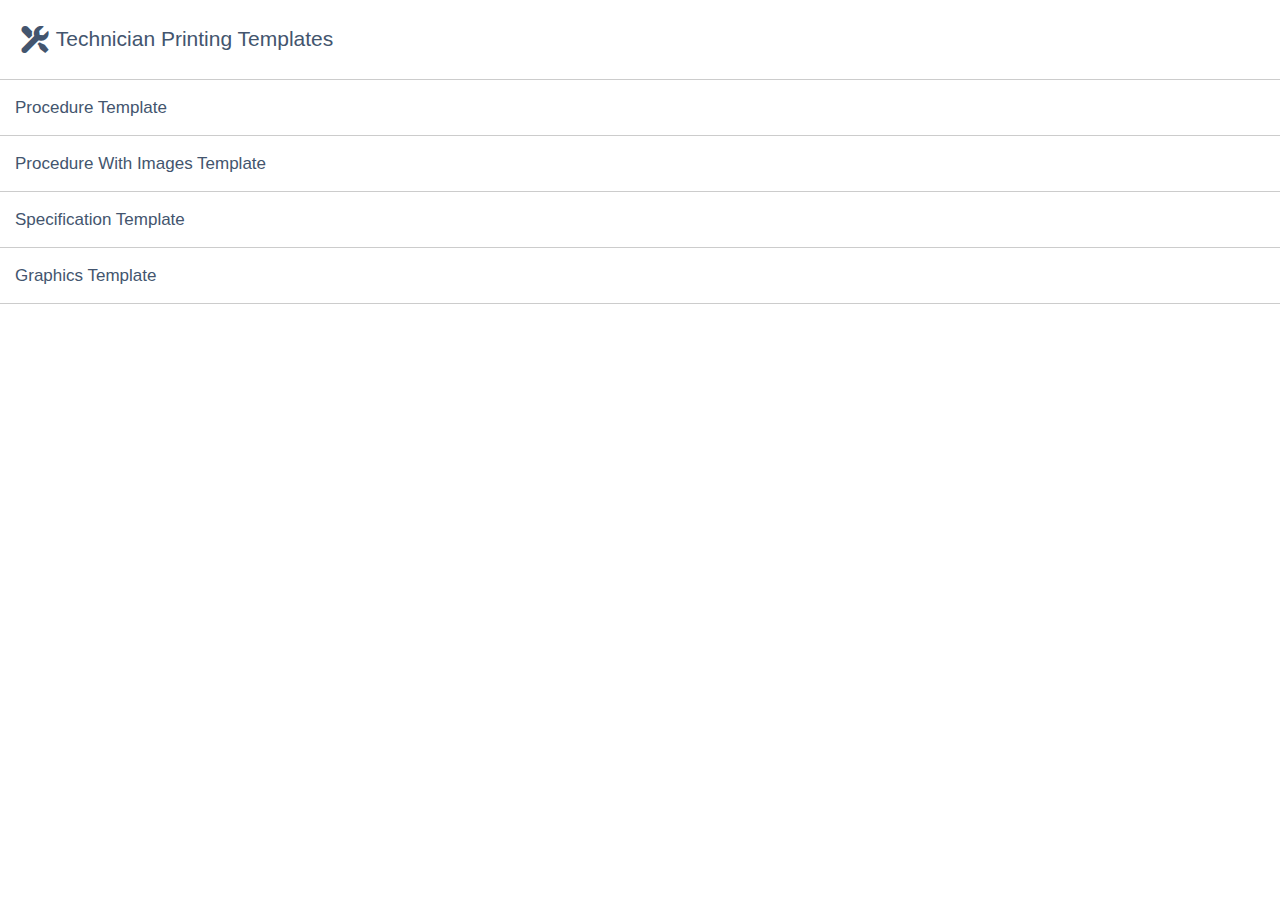
==== commit f163424e: "updated styles" ====
--- a/index.html
+++ b/index.html
@@ -2,7 +2,7 @@
 <html>
 <head>
 <meta charset="UTF-8">
-<title>Technician Printing Templates</title>
+<title>HTML5 Technician Printing Templates</title>
 <script type="text/javascript" src="js/jquery-1.9.1.min.js"> </script>
 <script type="text/javascript" src="js/bootstrap.min.js"> </script>
 <link href="bootstrap/bootstrap.min.css" rel="stylesheet" type="text/css" media="all">
@@ -12,9 +12,9 @@
 
 <body>
 <br />
- <h1 class="text-center">Technician Printing</h1>
- <br />
- <div class="list-view"> 
+<h1 style="padding-left: 20px;"><i class="ui-icon condition-icon operations"></i> Technician Printing Templates</h1>
+<br />
+<div class="list-view"> 
     <ul>
         <li>
             <a href="procedure.html" target="_blank">Procedure Template<span class="arrow"></span></a>
@@ -28,7 +28,7 @@
         <li>
             <a href="graphic.html" target="_blank">Graphics Template<span class="arrow"></span></a>
         </li>
-</ul>
+	</ul>
 </div>
 </body>
 </html>
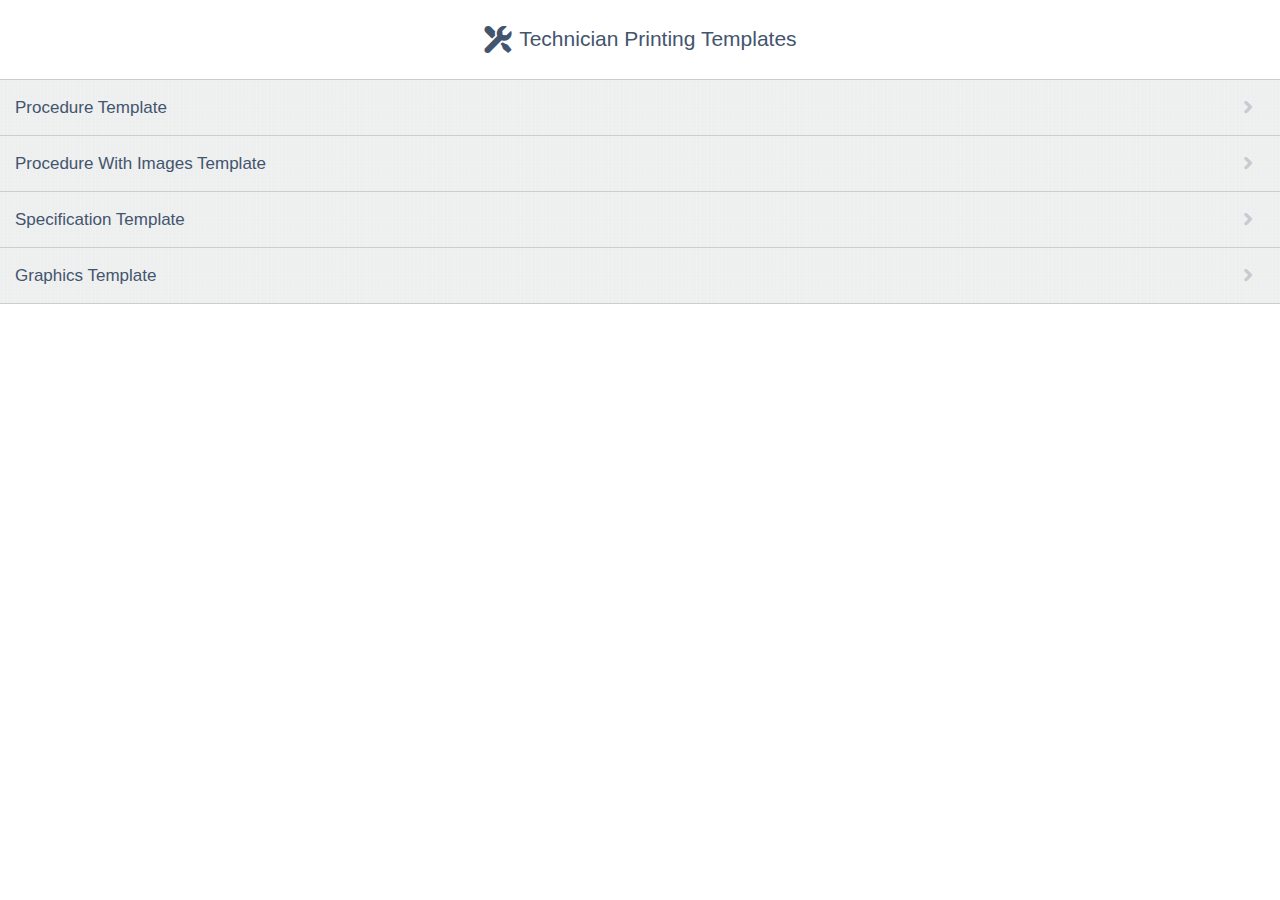
==== commit faba6802: "updated fixes" ====
--- a/index.html
+++ b/index.html
@@ -12,7 +12,7 @@
 
 <body>
 <br />
-<h1 style="padding-left: 20px;"><i class="ui-icon condition-icon operations"></i> Technician Printing Templates</h1>
+<h1 class="text-center"><i class="ui-icon condition-icon operations"></i> Technician Printing Templates</h1>
 <br />
 <div class="list-view"> 
     <ul>
--- a/Views/motorstrap.min.css
+++ b/Views/motorstrap.min.css
@@ -1,3 +1,3 @@
 
-body{color:#43556e;font-weight:400}h1,h2,h3,h4,h5,h6{text-shadow:1px 1px 1px #fff;color:#43556e;font-family:"Open Sans","Helvetica Neue",Helvetica,Arial,sans-serif;font-weight:400;text-align:left;margin:6px 0;line-height:120%}h1{font-size:21px}h2{font-size:18px}h3{font-size:17px}h4{font-size:16px}h5{font-size:15px}h6{font-size:14px}.link{color:#31a4ca;font-weight:400;text-decoration:underline}.link:hover{color:#1d8baf;font-weight:400;text-decoration:underline}h1.inline-level{height:60px;line-height:48px;float:left;padding-left:18px}p{font-size:14px;font-family:"Open Sans","Helvetica Neue",Helvetica,Arial,sans-serif;color:#43556e;text-shadow:1px 1px 1px #fff;text-align:left}.float-left{float:left;clear:both}.float-right{float:right;clear:both}.left-align{float:left;padding:0 18px 12px 9px}.holder{position:relative;height:inherit}.block-level{display:block;width:100%;height:100%;margin:0;padding:0;position:relative}.inline-level{display:inline;width:auto}hr{border:0;border:none;background:0 0;border-top:1px solid #cecece;box-shadow:inset 0 1px 0 #f0f0f0;height:2px;width:100%;clear:both;margin:6px 0}.box-drop-shadow{position:relative;border-radius:10px;-webkit-box-shadow:0 1px 4px rgba(0,0,0,.3),0 0 40px rgba(0,0,0,.1)inset;-moz-box-shadow:0 1px 4px rgba(0,0,0,.3),0 0 40px rgba(0,0,0,.1)inset;box-shadow:0 1px 4px rgba(0,0,0,.3),0 0 40px rgba(0,0,0,.1)inset}.box-drop-shadow:after,.box-drop-shadow:before{content:"";position:absolute;z-index:-1;-webkit-box-shadow:0 0 20px rgba(0,0,0,.8);-moz-box-shadow:0 0 20px rgba(0,0,0,.8);box-shadow:0 0 20px rgba(0,0,0,.8);top:50%;bottom:0;left:10px;right:10px;-moz-border-radius:10px;border-radius:10px}.box-drop-shadow:after{right:10px;left:auto;-webkit-transform:skew(8deg) rotate(3deg);-moz-transform:skew(8deg) rotate(3deg);-ms-transform:skew(8deg) rotate(3deg);-o-transform:skew(8deg) rotate(3deg);transform:skew(8deg) rotate(3deg)}.inner-shadow{-moz-box-shadow:inset 0 1px 10px rgba(0,0,0,.32);-webkit-box-shadow:inset 0 1px 10px rgba(0,0,0,.32);box-shadow:inset 0 1px 10px rgba(0,0,0,.32)}.white-background{background-color:#fff}.large-tile-parent{background:rgba(111,123,129,.4);border-radius:10px}.large-inner-tile{min-height:80px}.large-tile-holder{height:auto;border-top:1px solid #f9f9f9;background:#e8e8e8}.btn{-moz-box-shadow:0 1px 1px rgba(0,0,0,.87),inset 0 1px 0 rgba(255,255,255,.2);-webkit-box-shadow:0 1px 1px rgba(0,0,0,.87),inset 0 1px 0 rgba(255,255,255,.2);box-shadow:0 1px 1px rgba(0,0,0,.87),inset 0 1px 0 rgba(255,255,255,.2);margin-bottom:8px}.radius-small{-webkit-border-radius:12px;-moz-border-radius:12px;border-radius:12px}.radius-medium{-webkit-border-radius:16px;-moz-border-radius:16px;border-radius:16px}.radius-large{-webkit-border-radius:20px;-moz-border-radius:20px;border-radius:20px}.radius-large-left-topbottom{-webkit-border-top-left-radius:20px;-moz-border-radius-topleft:20px;border-top-left-radius:20px;-webkit-border-bottom-left-radius:20px;-moz-border-radius-bottomleft:20px;border-bottom-left-radius:20px}.radius-large-right-topbottom{-webkit-border-top-right-radius:20px;-moz-border-radius-topright:20px;border-top-right-radius:20px;-webkit-border-bottom-right-radius:20px;-moz-border-radius-bottomright:20px;border-bottom-right-radius:20px}.btn-right{float:right;margin-left:5px}.btn-left{float:left;margin-right:5px}.btn-green{color:#FFF;-webkit-border-radius:20px;-moz-border-radius:20px;border-radius:20px;text-shadow:0 -1px 0 rgba(0,0,0,.25);background-image:url([data-uri]);border-color:#06851b;background-color:#06851b}.btn-green.active,.btn-green.disabled,.btn-green.focus,.btn-green:active,.btn-green:focus,.btn-green:hover,.btn-green[disabled]{outline:0;color:#FFF;background-color:#06851b;*background-color:#003bb3}.btn-red{color:#FFF;-webkit-border-radius:20px;-moz-border-radius:20px;border-radius:20px;text-shadow:0 -1px 0 rgba(0,0,0,.25);background-color:#c80002;background-image:-moz-linear-gradient(top,#e01415 0,#b70f0f 100%);background-image:-webkit-gradient(linear,left top,left bottom,color-stop(0%,#e01415),color-stop(100%,#b70f0f));background-image:-webkit-linear-gradient(top,#e01415 0,#b70f0f 100%);background-image:-o-linear-gradient(top,#e01415 0,#b70f0f 100%);background-image:-ms-linear-gradient(top,#e01415 0,#b70f0f 100%);background-image:linear-gradient(to bottom,#e01415 0,#b70f0f 100%);border-color:#c80002}.btn-red.active,.btn-red.disabled,.btn-red.focus,.btn-red:active,.btn-red:focus,.btn-red:hover,.btn-red[disabled]{outline:0;color:#FFF;background-color:#b31f00;*background-color:#003bb3}.jellybean{height:48px;width:74px;box-shadow:0 1px 0 #fff,inset 0 0 0 rgba(0,0,0,.97),inset 0 0 3px rgba(0,0,0,.43);border:1px solid #f3f3f3;-webkit-border-radius:5px;-moz-border-radius:5px;border-radius:5px}.jellybean img{height:48px;width:74px;position:relative;z-index:-2;-webkit-border-radius:5px;-moz-border-radius:5px;border-radius:5px}.typeahead.dropdown-menu{-webkit-border-radius:0;-moz-border-radius:0;border-radius:0}.inner-header .inner-header-region .notused-input-container{float:left;height:60px;font-size:20px;border-style:none;position:relative;background:#fff}.inner-header .inner-header-region .notused-twitter-typeahead{border:0;border-top:0;border-right:0;border-left:0;border-style:none;border-radius:0;margin:0 0 0 -16px;min-width:234px;width:100%;left:16px;line-height:51px;height:51px;padding:6px 5px 6px 16px;font-size:22px;color:#43556e;border-bottom:1px solid #cacccd;background-image:url([data-uri]);filter:progid:DXImageTransform.Microsoft.gradient(startColorstr='#ededed', endColorstr='#f8f8f8', GradientType=0);transition:all .5s;position:relative;z-index:999;-moz-box-shadow:inset 0 1px 3px rgba(0,0,0,.27);-webkit-box-shadow:inset 0 1px 3px rgba(0,0,0,.27);box-shadow:inset 0 1px 3px rgba(0,0,0,.27)}.inner-header .inner-header-region .notused-twitter-typeahead:focus{transition:all .5s;border:1px solid #a7c1de;outline:0;border-width:1px;padding-left:56px;color:#717e91;box-shadow:inset 0 0 4px rgba(49,165,203,.9),inset 0 0 18px rgba(94,132,174,.28)}.inner-header .inner-header-region .notused-twitter-typeahead::-webkit-input-placeholder{color:#43556e}.inner-header .inner-header-region .notused-twitter-typeahead:-moz-placeholder{color:#43556e}.inner-header .inner-header-region .notused-twitter-typeahead::-moz-placeholder{color:#43556e}.inner-header .inner-header-region .notused-twitter-typeahead:-ms-input-placeholder{color:#43556e}.inner-header .inner-header-region .notused-right-search-controls{display:inline-block;position:absolute;right:16px;transition:all .5s}.tt-dropdown-menu ul{margin:0;padding:0;background:url(../Images/ymme-list-background.png) repeat}.tt-dropdown-menu ul li{border-radius:0;-webkit-shadow:none;-moz-shadow:none;box-shadow:none;display:block;height:56px;width:auto;line-height:56px;border-top:1px solid #ccc;border-right:#bbbcbc;background:url(../Images/ymme-list-background.png) repeat;box-sizing:border-box;-moz-box-sizing:border-box;background-clip:padding-box;cursor:pointer;position:relative;padding-left:15px;padding-bottom:1px;padding-right:45px;color:#556b83;min-width:149px}.tt-dropdown-menu ul li .no-shadow:after,.tt-dropdown-menu ul li .no-shadow:before{display:none}.tt-dropdown-menu ul li.year-list-item,.tt-dropdown-menu ul li.year-list-item a,.tt-dropdown-menu ul li.year-list-item.selected,.tt-dropdown-menu ul li.year-list-item.selected a{line-height:18px;padding-top:5px}.tt-dropdown-menu ul li.year-list-item a,.tt-dropdown-menu ul li.year-list-item.selected a,.tt-dropdown-menu ul li:hover.year-list-item a,.tt-dropdown-menu ul li:hover.year-list-item.selected a{width:132px;min-width:132px;max-height:132px}.tt-dropdown-menu ul li a{color:#43556e;font-size:17px;line-height:56px;display:block}.tt-dropdown-menu ul li[data-backyear]{display:none}.tt-dropdown-menu ul li span.arrow{position:absolute;top:50%;right:20px;margin-top:-12px;width:24px;height:24px;background-image:url(../Images/ymme-list-arrow.png);background-position:right top}.tt-dropdown-menu ul:last-child{border-bottom:1px solid #ccc}.tt-dropdown-menu ul li.selected,.tt-dropdown-menu ul li:hover{background:#60cdf1;background-image:url([data-uri]);filter:progid:DXImageTransform.Microsoft.gradient(startColorstr='#60cdf1', endColorstr='#35a5cc', GradientType=0);color:#fefeff;text-shadow:0 -1px 0 rgba(0,0,0,.3);border-top:1px solid #77a3b2;border-right:1px solid #77a3b2;border-bottom:1px solid #77a3b2;font-weight:600}.tt-dropdown-menu ul li.selected a,.tt-dropdown-menu ul li:hover a{color:#fff;text-decoration:none;display:block;width:100%;height:100%}.tt-dropdown-menu ul li.selected span.arrow,.tt-dropdown-menu ul li:hover span.arrow{width:24px;height:24px;background-position:0 -24px}.twitter-typeahead{width:100%}.tt-suggestions{margin:0;padding:0}.tt-suggestion{position:relative;border-radius:6px;-webkit-box-shadow:0 1px 4px rgba(0,0,0,.3),0 0 40px rgba(0,0,0,.1)inset;-moz-box-shadow:0 1px 4px rgba(0,0,0,.3),0 0 40px rgba(0,0,0,.1)inset;box-shadow:0 1px 4px rgba(0,0,0,.3),0 0 40px rgba(0,0,0,.1)inset;background-color:#ededed;height:44px!important;line-height:44px!important}.tt-suggestion .tile-box-drop-shadow:after,.tt-suggestion .tile-box-drop-shadow:before{content:"";position:absolute;z-index:-1;-webkit-box-shadow:0 0 10px rgba(0,0,0,.25);-moz-box-shadow:0 0 10px rgba(0,0,0,.25);box-shadow:0 0 10px rgba(0,0,0,.25);top:50%;bottom:0;left:10px;right:10px;-moz-border-radius:10px;border-radius:10px}.tt-suggestion .tile-box-drop-shadow:after{right:10px;left:auto;-webkit-transform:skew(8deg) rotate(3deg);-moz-transform:skew(8deg) rotate(3deg);-ms-transform:skew(8deg) rotate(3deg);-o-transform:skew(8deg) rotate(3deg);transform:skew(8deg) rotate(3deg)}.tt-header{background:none!important;background-color:#999!important;color:#fff!important;height:30px!important;padding:0 0 10px 10px!important;font-size:14px!important;line-height:30px!important;font-weight:700!important;cursor:text!important}.tt-info{position:relative;border-radius:6px;-webkit-box-shadow:0 1px 4px rgba(0,0,0,.3),0 0 40px rgba(0,0,0,.1)inset;-moz-box-shadow:0 1px 4px rgba(0,0,0,.3),0 0 40px rgba(0,0,0,.1)inset;box-shadow:0 1px 4px rgba(0,0,0,.3),0 0 40px rgba(0,0,0,.1)inset;background-color:#ededed;height:44px!important;line-height:44px!important;cursor:text!important}.tt-info .tile-box-drop-shadow:after,.tt-info .tile-box-drop-shadow:before{content:"";position:absolute;z-index:-1;-webkit-box-shadow:0 0 10px rgba(0,0,0,.25);-moz-box-shadow:0 0 10px rgba(0,0,0,.25);box-shadow:0 0 10px rgba(0,0,0,.25);top:50%;bottom:0;left:10px;right:10px;-moz-border-radius:10px;border-radius:10px}.tt-info .tile-box-drop-shadow:after{right:10px;left:auto;-webkit-transform:skew(8deg) rotate(3deg);-moz-transform:skew(8deg) rotate(3deg);-ms-transform:skew(8deg) rotate(3deg);-o-transform:skew(8deg) rotate(3deg);transform:skew(8deg) rotate(3deg)}.tt-is-under-cursor{background:#60cdf1;background-image:url([data-uri]…B5PSIwIiB3aWR0aD0iMSIgaGVpZ2h0PSIxIiBmaWxsPSJ1cmwoI2czNDcpIiAvPgo8L3N2Zz4=);color:#fefeff;text-shadow:0 -1px 0 rgba(0,0,0,.3);border-top:1px solid #77a3b2;border-right:1px solid #77a3b2;border-bottom:1px solid #77a3b2;font-weight:600}#searchSettings{-webkit-shadow:none;-moz-shadow:none;box-shadow:none;border:0;border-top:0;border-bottom:0;border-right:0;border-left:0;border-style:none;border-radius:0;margin:0 0 0 -16px;padding:0 50px 0 0;min-width:234px;width:100%;height:auto;position:absolute;color:#43556e;background-image:url([data-uri]);background-image:-moz-linear-gradient(bottom,#f8f8f8 0,#f1f3f3 16.26%,#f1f3f3 88.5%,#f7f7f7 100%);background-image:-o-linear-gradient(bottom,#f8f8f8 0,#f1f3f3 16.26%,#f1f3f3 88.5%,#f7f7f7 100%)}#searchSettings .no-shadow:after,#searchSettings .no-shadow:before{display:none}#searchSettings a,#searchSettings li{display:block;width:100%;text-align:left;color:#43556e;font-size:21px;text-shadow:1px 0 0 rgba(255,255,255,.75)}#searchSettings li{margin:0;border-bottom:1px solid #cacccd;padding:0 50px 0 0;line-height:44px;height:43px;vertical-align:center;font-size:14px}#searchSettings li a{padding:0 0 0 30px;background-position:5px;margin:0;line-height:44px;height:44px;vertical-align:center}#searchSettings .header{background-color:#999;color:#fff;height:30px;padding:0 0 10px 10px;font-size:14px}#searchSettings .footer .show-more-results{background:url(../Images/icon-circle-add.png) left center no-repeat;padding:0 0 0 45px;background-position:5px}#searchSettings{top:65px;left:16px;display:none}.bottom-action-area{box-sizing:border-box}.print-icon{background:url(../Images/icon-print.png) top left no-repeat;width:44px;height:44px;float:right;margin:18px 0 0}.list-view ul{margin:0;padding:0;background:url(../Images/ymme-list-background.png) repeat}.list-view ul li{border-radius:0;-webkit-shadow:none;-moz-shadow:none;box-shadow:none;display:block;height:56px;width:auto;line-height:56px;border-top:1px solid #ccc;border-right:#bbbcbc;background:url(../Images/ymme-list-background.png) repeat;box-sizing:border-box;-moz-box-sizing:border-box;background-clip:padding-box;cursor:pointer;position:relative;padding-left:15px;padding-bottom:1px;padding-right:45px;color:#556b83;min-width:149px}.list-view ul li .no-shadow:after,.list-view ul li .no-shadow:before{display:none}.list-view ul li.year-list-item,.list-view ul li.year-list-item a,.list-view ul li.year-list-item.selected,.list-view ul li.year-list-item.selected a{line-height:18px;padding-top:5px}.list-view ul li.year-list-item a,.list-view ul li.year-list-item.selected a,.list-view ul li:hover.year-list-item a,.list-view ul li:hover.year-list-item.selected a{width:132px;min-width:132px;max-height:132px}.list-view ul li a{color:#43556e;font-size:17px;line-height:56px;display:block}.list-view ul li[data-backyear]{display:none}.list-view ul li span.arrow{position:absolute;top:50%;right:20px;margin-top:-12px;width:24px;height:24px;background-image:url(../Images/ymme-list-arrow.png);background-position:right top}.list-view ul:last-child{border-bottom:1px solid #ccc}.list-view ul li.selected,.list-view ul li:hover{background:#60cdf1;background-image:url([data-uri]);filter:progid:DXImageTransform.Microsoft.gradient(startColorstr='#60cdf1', endColorstr='#35a5cc', GradientType=0);color:#fefeff;text-shadow:0 -1px 0 rgba(0,0,0,.3);border-top:1px solid #77a3b2;border-right:1px solid #77a3b2;border-bottom:1px solid #77a3b2;font-weight:600}.list-view ul li.selected a,.list-view ul li:hover a{color:#fff;text-decoration:none;display:block;width:100%;height:100%}.list-view ul li.selected span.arrow,.list-view ul li:hover span.arrow{width:24px;height:24px;background-position:0 -24px}.grid-view{position:relative;border-radius:6px;-webkit-box-shadow:0 1px 4px rgba(0,0,0,.3),0 0 40px rgba(0,0,0,.1)inset;-moz-box-shadow:0 1px 4px rgba(0,0,0,.3),0 0 40px rgba(0,0,0,.1)inset;box-shadow:0 1px 4px rgba(0,0,0,.3),0 0 40px rgba(0,0,0,.1)inset;background-color:#ededed}.grid-view ul{margin:0;padding:0;list-style:none}.grid-view li{background:#d9dcde;-moz-border-radius:6px;-webkit-border-radius:6px;border-top:1px solid #d8dbda;border-radius:6px;height:96px;min-width:152px;width:152px;margin:0 12px 10px 0;text-align:center;text-shadow:0 1px 0 #fff;position:relative;color:#333;font-family:"Open Sans","Helvetica Neue",Helvetica,Arial,sans-serif;font-size:17px;word-break:break-all}.grid-view li a{background:#e9e9e9 url(../Images/ymme-grid-white-glow.png);background:url(../Images/ymme-grid-white-glow.png) center center no-repeat,url([data-uri]);filter:progid:DXImageTransform.Microsoft.gradient(startColorstr='#ffffff', endColorstr='#e9e9e9', GradientType=0);-moz-border-radius:6px;-webkit-border-radius:6px;border-radius:6px;border-top:1px solid #d8dbda;display:block;height:57.5px;padding-top:23.5px;vertical-align:middle;min-width:128px;width:128px;padding-right:5px;padding-left:5px;outline:0;position:absolute;top:50%;left:50%;margin-left:-69px;margin-top:-41px;text-decoration:none;color:#556b83;word-break:break-all}.grid-view li a:hover{cursor:pointer;background:#60cdf1;background-image:url([data-uri]);filter:progid:DXImageTransform.Microsoft.gradient(startColorstr='#60cdf1', endColorstr='#35a5cc', GradientType=0);color:#fefeff;border-top:1px solid #77a3b2;border-left:1px solid #77a3b2;border-right:1px solid #77a3b2;border-bottom:1px solid #e8e8e8;text-shadow:0 -1px 0 rgba(0,0,0,.3);text-decoration:none;font-weight:600}.grid-view li a.add,.grid-view li a.back{background:#60cdf1 url(../Images/ymme-back-button.png);background:url(../Images/ymme-back-button.png) center 4px no-repeat,url(../Images/ymme-grid-white-glow.png) center top no-repeat,url([data-uri]);filter:progid:DXImageTransform.Microsoft.gradient(startColorstr='#ffffff', endColorstr='#e9e9e9', GradientType=0);padding-top:47px;height:35px;font-size:13px;font-weight:600;line-height:14px;text-decoration:none}.grid-view li a.add:hover,.grid-view li a.back:hover{border:1px solid #35a5cc;background:#60cdf1 url(../Images/ymme-back-button-hover.png);background:url(../Images/ymme-back-button-hover.png) center 4px no-repeat,url([data-uri]);color:#e8e8e8;text-shadow:0 -1px 0 rgba(0,0,0,.3);text-decoration:none;box-shadow:0 1px 2px rgba(0,0,0,.2),0 0 3px rgba(0,0,0,.1)inset}.grid-view li a.add{background:#60cdf1 url(../Images/ymme-add-button.png);background:url(../Images/icon-circle-add.png) center 4px no-repeat,url(../Images/ymme-grid-white-glow.png) center top no-repeat,url([data-uri])}.grid-view li a.add:hover{background:#60cdf1 url(../Images/ymme-add-button-hover.png);background:url(../Images/ymme-add-button-hover.png) center 4px no-repeat,url([data-uri])}.grid-view .tile-box-drop-shadow:after,.grid-view .tile-box-drop-shadow:before{content:"";position:absolute;z-index:-1;-webkit-box-shadow:0 0 10px rgba(0,0,0,.25);-moz-box-shadow:0 0 10px rgba(0,0,0,.25);box-shadow:0 0 10px rgba(0,0,0,.25);top:50%;bottom:0;left:10px;right:10px;-moz-border-radius:10px;border-radius:10px}.grid-view .tile-box-drop-shadow:after{right:10px;left:auto;-webkit-transform:skew(8deg) rotate(3deg);-moz-transform:skew(8deg) rotate(3deg);-ms-transform:skew(8deg) rotate(3deg);-o-transform:skew(8deg) rotate(3deg);transform:skew(8deg) rotate(3deg)}.grid-view li.selected a,.list-view li.selected{cursor:pointer;background:#60cdf1;background-image:url([data-uri]);filter:progid:DXImageTransform.Microsoft.gradient(startColorstr='#60cdf1', endColorstr='#35a5cc', GradientType=0);color:#fefeff;border-top:1px solid #77a3b2;border-left:1px solid #77a3b2;border-right:1px solid #77a3b2;border-bottom:1px solid #e8e8e8;text-shadow:0 -1px 0 rgba(0,0,0,.3);text-decoration:none;font-weight:600}.input-prepend .add-on,.input-prepend .add-on:first-child{color:#43556e}.add-on,.input-append,.input-prepend,.input-prepend .add-on,.input-prepend .add-on:first-child,.input-prepend input,.input-prepend select{-webkit-border-radius:0;-moz-border-radius:0;border-radius:0}.add-on.radius-large-left-topbottom,.input-append.radius-large-left-topbottom,.input-prepend .add-on.radius-large-left-topbottom,.input-prepend .add-on:first-child.radius-large-left-topbottom,.input-prepend input.radius-large-left-topbottom,.input-prepend select.radius-large-left-topbottom,.input-prepend.radius-large-left-topbottom{-webkit-border-top-left-radius:20px;-moz-border-radius-topleft:20px;border-top-left-radius:20px;-webkit-border-bottom-left-radius:20px;-moz-border-radius-bottomleft:20px;border-bottom-left-radius:20px}.add-on .radius-large-right-topbottom,.input-append .radius-large-right-topbottom,.input-prepend .add-on .radius-large-right-topbottom,.input-prepend .add-on:first-child .radius-large-right-topbottom,.input-prepend .radius-large-right-topbottom,.input-prepend input .radius-large-right-topbottom,.input-prepend select .radius-large-right-topbottom{-webkit-border-top-right-radius:20px;-moz-border-radius-topright:20px;border-top-right-radius:20px;-webkit-border-bottom-right-radius:20px;-moz-border-radius-bottomright:20px;border-bottom-right-radius:20px}input[type=password],input[type=text]{padding-left:8px;padding-right:8px}input[type=text]{color:#43556e}input::-webkit-input-placeholder{color:#afb0b2}input:-moz-placeholder{color:#afb0b2}.check-mark{height:32px;width:32px;-moz-border-radius:2px;-webkit-border-radius:2px;border-radius:2px;-moz-background-clip:padding;-webkit-background-clip:padding-box;background-clip:padding-box;background-color:#fff;-moz-box-shadow:0 1px 0 #fff,inset 0 1px 1px rgba(0,0,0,.32);-webkit-box-shadow:0 1px 0 #fff,inset 0 1px 1px rgba(0,0,0,.32);box-shadow:0 1px 0 #fff,inset 0 1px 1px rgba(0,0,0,.32);background-image:url([data-uri]);background-image:-moz-linear-gradient(bottom,rgba(52,55,59,.14)0,rgba(46,51,53,.14)100%);background-image:-o-linear-gradient(bottom,rgba(52,55,59,.14)0,rgba(46,51,53,.14)100%);background-image:-webkit-linear-gradient(bottom,rgba(52,55,59,.14)0,rgba(46,51,53,.14)100%);background-image:linear-gradient(bottom,rgba(52,55,59,.14)0,rgba(46,51,53,.14)100%)}input.radius-input :-webkit-autofill{background:#fff!important;color:#556b83}input.radius-input ::-webkit-input-placeholder,select.radius-input ::-webkit-input-placeholder,textarea.radius-input ::-webkit-input-placeholder{color:#556b83}input.radius-input :-moz-placeholder,select.radius-input :-moz-placeholder,textarea.radius-input :-moz-placeholder{color:#556b83}input.radius-input ::-moz-placeholder,select.radius-input ::-moz-placeholder,textarea.radius-input ::-moz-placeholder{color:#556b83}input.radius-input :-ms-input-placeholder,select.radius-input :-ms-input-placeholder,textarea.radius-input :-ms-input-placeholder{color:#556b83}input.radius-input,select.radius-input{-webkit-border-top-right-radius:20px;-moz-border-radius-topright:20px;border-top-right-radius:20px;-webkit-border-bottom-right-radius:20px;-moz-border-radius-bottomright:20px;border-bottom-right-radius:20px;-moz-box-shadow:0 1px 0 #fff,inset 0 1px 0 rgba(0,0,0,.3);-webkit-box-shadow:0 1px 0 #fff,inset 0 1px 0 rgba(0,0,0,.3);box-shadow:0 1px 0 #fff,inset 0 1px 0 rgba(0,0,0,.3);background-image:url([data-uri])}input.radius-input-full,select.radius-input-full{-webkit-border-radius:20px;-moz-border-radius:20px;border-radius:20px;-moz-box-shadow:0 1px 0 #fff,inset 0 1px 0 rgba(0,0,0,.3);-webkit-box-shadow:0 1px 0 #fff,inset 0 1px 0 rgba(0,0,0,.3);box-shadow:0 1px 0 #fff,inset 0 1px 0 rgba(0,0,0,.3);background-image:url([data-uri])}.checkmark{background-image:url(../Images/icon-check-mark.png);width:32px;height:32px;position:absolute;right:4px;top:0}.input-prepend{margin-bottom:14px;width:auto;position:relative}.input-prepend .radius-pre-pend:first-child{-webkit-border-top-left-radius:20px;-moz-border-radius-topleft:20px;border-top-left-radius:20px;-webkit-border-bottom-left-radius:20px;-moz-border-radius-bottomleft:20px;border-bottom-left-radius:20px}.input-prepend .radius-pre-pend img,.input-prepend .radius-pre-pend p{margin:1px 6px 1px 8px;display:block}.input-prepend .radius-pre-pend p{width:94px;text-align:left;color:#43556e}span.add-on{position:relative;-moz-background-clip:padding;-webkit-background-clip:padding-box;background-clip:padding-box;background-color:#fff;-moz-box-shadow:0 1px 0 #fff,inset 0 1px 0 rgba(0,0,0,.3);-webkit-box-shadow:0 1px 0 #fff,inset 0 1px 0 rgba(0,0,0,.3);box-shadow:0 1px 0 #fff,inset 0 1px 0 rgba(0,0,0,.3);background-image:url([data-uri])}.input-append .add-on,.input-prepend .add-on{min-width:32px;padding-left:7px}textarea.radius-input{background-color:#fff;border-radius:15px;-moz-box-shadow:0 1px 0 #fff,inset 0 1px 0 rgba(0,0,0,.3);-webkit-box-shadow:0 1px 0 #fff,inset 0 1px 0 rgba(0,0,0,.3);box-shadow:0 1px 0 #fff,inset 0 1px 0 rgba(0,0,0,.3);background-image:url([data-uri]);padding:10px;line-height:20px;color:#555;resize:none}label.select{position:relative;display:inline-block}label.select select{display:inline-block;padding:4px 3px 3px 9px;margin:12px 0 0;font:inherit;color:#43556e;outline:0;line-height:1.2;-webkit-appearance:none;-webkit-border-radius:20px;-moz-border-radius:20px;border-radius:20px;-moz-box-shadow:0 1px 0 #fff,inset 0 1px 0 rgba(0,0,0,.3);-webkit-box-shadow:0 1px 0 #fff,inset 0 1px 0 rgba(0,0,0,.3);box-shadow:0 1px 0 #fff,inset 0 1px 0 rgba(0,0,0,.3);background-image:url([data-uri])}@media screen and (-webkit-min-device-pixel-ratio:0){.select select{padding-right:30px}}.select select:focus{-webkit-box-shadow:0 0 3px 1px #43556e;-moz-box-shadow:0 0 3px 1px #43556e;box-shadow:0 0 3px 1px #43556e;z-index:100}.select:after{content:"▼";position:absolute;top:14px;right:4px;bottom:0;text-align:center;font-size:10px;line-height:24px;padding:0 6px;color:#6d7173;pointer-events:none;width:12px;height:24px;-webkit-border-radius:20px;-moz-border-radius:20px;border-radius:20px;-moz-background-clip:padding;-webkit-background-clip:padding-box;background-clip:padding-box;background-color:#fff;-moz-box-shadow:0 1px 1px rgba(0,0,0,.49),inset 0 0 5px rgba(255,255,255,.18);-webkit-box-shadow:0 1px 1px rgba(0,0,0,.49),inset 0 0 5px rgba(255,255,255,.18);box-shadow:0 1px 1px rgba(0,0,0,.49),inset 0 0 5px rgba(255,255,255,.18);background-image:url([data-uri]);background-image:-moz-linear-gradient(bottom,#e8e8e8 0,#fff 100%);background-image:-o-linear-gradient(bottom,#e8e8e8 0,#fff 100%);background-image:-webkit-linear-gradient(bottom,#e8e8e8 0,#fff 100%);background-image:linear-gradient(bottom,#e8e8e8 0,#fff 100%)}.eq-ie10 .select:after,.eq-ie9 .select:after{content:"";display:none}.no-pointer-events .custom-select:after{content:none}.check-mark-holder{font-size:17px;line-height:31px}.check-mark-holder i{display:block;width:32px;height:32px;float:left;color:#43556e;font-style:normal;font-weight:400;font-size:12px}.check-mark-holder i.check-mark-inline{position:relative;margin-right:6px;float:none;display:inline-block;vertical-align:top;-moz-background-clip:padding;-webkit-background-clip:padding-box;background-clip:padding-box;background-color:#dddfdf;-moz-box-shadow:0 1px 0 #fff,inset 0 1px 2px rgba(0,0,0,.57);-webkit-box-shadow:0 1px 0 #fff,inset 0 1px 2px rgba(0,0,0,.57);box-shadow:0 1px 0 #fff,inset 0 1px 2px rgba(0,0,0,.57);background-image:url([data-uri])}.check-mark-holder input{display:none}.check-mark-holder input:checked~i{background-image:url([data-uri]),url(../Images/icon-check-mark.png);background-image:-moz-linear-gradient(bottom,rgba(52,55,59,.14)0,rgba(46,51,53,.14)100%),url(../Images/icon-check-mark.png);background-image:-o-linear-gradient(bottom,rgba(52,55,59,.14)0,rgba(46,51,53,.14)100%),url(../Images/icon-check-mark.png);background-image:-webkit-linear-gradient(bottom,rgba(52,55,59,.14)0,rgba(46,51,53,.14)100%),url(../Images/icon-check-mark.png);background-image:linear-gradient(bottom,rgba(52,55,59,.14)0,rgba(46,51,53,.14)100%),url(../Images/icon-check-mark.png);background-position:top left,center center;background-repeat:repeat,no-repeat}.check-mark-holder p{height:44px;line-height:44px;margin:0;margin-bottom:0;padding:0;float:right;color:#43556e;font-size:17px;text-decoration:none;white-space:nowrap;overflow:hidden;text-overflow:ellipsis;-moz-binding:url(assets/xml/ellipsis.xml#ellipsis)}.pane-header{position:relative;float:left;width:100%;height:59px;border-bottom:1px solid #97999a;z-index:100;font-size:17px;color:#43556e;background-color:#f7f7f8;background-image:url([data-uri])}.header-text{width:58%;float:left;line-height:59px;height:59px;font-size:21px;color:#43556e;text-shadow:1px 1px 1px #fff;text-align:left;vertical-align:middle;padding-left:17px}.header-date{width:38%;line-height:59px;height:59px;float:right;color:#717e91;text-align:right;font-size:21px;vertical-align:middle;text-shadow:0 1px 0 rgba(255,255,255,.75);padding-right:17px}#estimateAuthorizeHeader>.header-date{color:#717e91}.modal .modal-header h1 span#authorizationMethod{color:#43556e}.modal .modal-header .close{margin:0;position:absolute;top:-14px;right:-8px;background:transparent url(../Images/icon-close.png) no-repeat center center;width:34px;height:34px;opacity:1!important;-ms-filter:"alpha(Opacity=100)";text-indent:-9999px}.modal .modal-body p,.modal .modal-body span{color:#43556e}.modal-header-date span,.modal-header-date span#authorizationDate{width:100%;color:#717e91;text-align:right;font-size:21px;text-shadow:0 1px 0 rgba(255,255,255,.75)}.controls fieldset legend{position:absolute;top:-9999px}.two-items{width:112px;margin:0 auto;min-height:32px;vertical-align:middle}.toggle{position:relative;float:left;padding:0}.toggle label{position:relative;z-index:3;display:block;width:100%}.toggle input{position:absolute;opacity:0;z-index:5;color:#5c5e64}.toggle p{position:absolute;left:-100px;width:100%;margin:0;padding-right:100px;text-align:left}.toggle p span{position:absolute;top:0;left:0;z-index:5;display:block;width:50%;margin-left:100px;text-align:center}.toggle p span:last-child{left:50%}.toggle .slide-button{position:absolute;right:0;top:0;z-index:4;width:50%;height:100%;padding:0}.toggle .well{background-color:#d9dbdd}.wellBk{color:#5c5e64;-webkit-border-radius:20px;-moz-border-radius:20px;border-radius:20px;-moz-background-clip:padding;-webkit-background-clip:padding-box;background-clip:padding-box;background-color:#dddfdf;-moz-box-shadow:0 1px 0 #fff,inset 0 1px 2px rgba(0,0,0,.57);-webkit-box-shadow:0 1px 0 #fff,inset 0 1px 2px rgba(0,0,0,.57);box-shadow:0 1px 0 #fff,inset 0 1px 2px rgba(0,0,0,.57);background-image:url([data-uri])}.toggle.disabled{opacity:.5;-ms-filter:"alpha(Opacity=50)"}.switch{position:relative;padding:0}.switch input{position:absolute;opacity:0;z-index:100}.switch label{position:relative;z-index:2;float:left;width:50%;height:100%;margin:0;text-align:center;color:#5c5e64}.switch .slide-button{position:absolute;top:0;left:0;padding:0;z-index:1;width:50%;height:100%}.switch input:last-of-type:checked~.slide-button{left:50%}.switch.switch-three .slide-button,.switch.switch-three label{width:33.3%}.switch.switch-three input:checked:nth-of-type(2)~.slide-button{left:33.3%}.switch.switch-three input:checked:last-of-type~.slide-button{left:66.6%}.switch.switch-four .slide-button,.switch.switch-four label{width:25%}.switch.switch-four input:checked:nth-of-type(2)~.slide-button{left:25%}.switch.switch-four input:checked:nth-of-type(3)~.slide-button{left:50%}.switch.switch-four input:checked:last-of-type~.slide-button{left:75%}.switch.switch-five .slide-button,.switch.switch-five label{width:20%}.switch.switch-five input:checked:nth-of-type(2)~.slide-button{left:20%}.switch.switch-five input:checked:nth-of-type(3)~.slide-button{left:40%}.switch.switch-five input:checked:nth-of-type(4)~.slide-button{left:60%}.switch.switch-five input:checked:last-of-type~.slide-button{left:80%}.switch.switch-six .slide-button,.switch.switch-six label{width:16.5%}.switch.switch-six input:checked:first-of-type~.slide-button{left:0}.switch.switch-six input:checked:nth-of-type(2)~.slide-button{left:16.5%}.switch.switch-six input:checked:nth-of-type(3)~.slide-button{left:33%}.switch.switch-six input:checked:nth-of-type(4)~.slide-button{left:49.5%}.switch.switch-six input:checked:nth-of-type(5)~.slide-button{left:66.25%}.switch.switch-six input:checked:last-of-type~.slide-button{left:83.25%}.switch.switch-seven .slide-button,.switch.switch-seven label{width:14.285%}.switch.switch-seven input:checked:first-of-type~.slide-button{left:0}.switch.switch-seven input:checked:nth-of-type(2)~.slide-button{left:14.285%}.switch.switch-seven input:checked:nth-of-type(3)~.slide-button{left:28.571%}.switch.switch-seven input:checked:nth-of-type(4)~.slide-button{left:42.857%}.switch.switch-seven input:checked:nth-of-type(5)~.slide-button{left:57.142%}.switch.switch-seven input:checked:nth-of-type(6)~.slide-button{left:71.428%}.switch.switch-seven input:checked:last-of-type~.slide-button{left:85.714%}.switch,.toggle{display:block;height:32px}.switch *,.toggle *{-webkit-box-sizing:border-box;-moz-box-sizing:border-box;-ms-box-sizing:border-box;-o-box-sizing:border-box;box-sizing:border-box}.switch .slide-button,.toggle .slide-button{display:block;-webkit-transition:all .3s ease-out;-moz-transition:all .3s ease-out;-ms-transition:all .3s ease-out;-o-transition:all .3s ease-out;transition:all .3s ease-out}.switch label,.toggle label,.toggle p{line-height:32px;vertical-align:middle}.toggle input:checked~.slide-button{right:50%}.switch input:focus+label,.toggle input:focus~.slide-button{outline:1px dotted #888}.switch,.toggle{-webkit-animation:bugfix infinite 1s}@-webkit-keyframes bugfix{from,to{position:relative}}.js-promised-time{color:#43556e!important}.js-promised-time.invalid{color:#9d261d!important}.base-footer{position:absolute;left:0;right:0;bottom:0;height:65px;background-image:url([data-uri]);border-top:1px solid #a5a8a9}.base-footer .time-estimate-label{position:absolute;left:15px;top:24px;width:130px;height:20px;color:#43556e}.base-footer .time-estimate{position:absolute;left:135px;top:15px;width:170px;height:36px;padding:0 20px;line-height:36px;border-radius:20px;color:#43556e;text-align:center;cursor:pointer;text-shadow:1px 1px 1px #fff;-webkit-box-shadow:inset 1px 1px 2px -1px rgba(0,0,0,.25),inset -1px -1px 2px 1px rgba(255,255,255,.25);box-shadow:inset 1px 1px 2px -1px rgba(0,0,0,.25),inset -1px -1px 2px 1px rgba(255,255,255,.25);background-image:url([data-uri])}.base-footer .print-button{position:absolute;right:175px;top:17px;width:35px;height:35px;cursor:pointer;background:url(../Images/Icon_Print.png) no-repeat}.estimate-authorized-label{position:absolute;left:100px;top:10px;width:180px;height:12px;font-size:12px;font-weight:600;line-height:15px;color:#43556e}.estimate-total-base{position:absolute;right:0;top:0;width:160px;height:65px;border-left:1px solid #888989;box-shadow:inset 2px 0 0 -1px #f3f4f5}.estimate-total-base .estimate-label{color:#43556e;right:10px;top:10px;width:120px;height:12px;font-size:14px;position:absolute;text-align:right}.estimate-total-base .estimate-total-amount{position:absolute;left:18px;bottom:10px;width:125px;height:30px;color:#43556e;font-size:21px;line-height:30px;text-align:right;text-shadow:1px 1px 0 #fff;font-weight:600}.estimate-total-base .estimate-total-amount:before{content:'$ ';position:absolute;left:0}.busy:after{position:absolute;left:0;top:0;z-index:50;content:'';width:100%;height:100%;background:rgba(255,255,255,.65)url(../Images/Loader/loader-backup.gif) no-repeat center;-webkit-box-shadow:inset 0 0 5px 5px #ededed;box-shadow:inset 0 0 5px 5px #ededed}.review-tools{height:62px;float:right;padding-left:17px;border-left:1px solid #888989;z-index:900;box-shadow:inset 0 0 0 transparent,inset 0 0 0 transparent}.review-tools>button{display:inline-block;position:relative;margin:15px 10px 5px 0;box-sizing:border-box;height:30px;width:64px;float:right}.review-tools>button.add-note{width:104px}.review-tools .notes-button.recommended-services{background:url(../Images/icons-search.png) no-repeat 2px -192px}.review-tools .notes-button.list-notes{background:url(../Images/icons-search.png) no-repeat 2px -159px}.badge{padding:2px 8px;font-weight:400;font-size:11px;margin:2px 0 0 7px}.badge-info{background:linear-gradient(to top,#b6babc 0,#7c7e80 70%,#7c7e80 100%);text-shadow:0 1px 0 #5b5b5b}.badge-inverse{background-image:none!important}.estimate-total-base .badge{float:left;margin:10px 5px;padding:2px 8px;background-image:url(../Images/SubNavBadge.png)}.estimate-total-base .title{position:absolute;right:10px;top:10px;width:95px;font-size:12px;font-weight:700;white-space:nowrap;text-align:right}.estimate-total-base .amount{position:absolute;right:10px;top:27px;width:140px;height:30px;color:#43556e;font-size:21px;line-height:30px;font-weight:600;text-align:right;text-shadow:1px 1px 0 #fff}.estimate-total-base .amount:before{color:inherit;content:'$';position:absolute;left:0;top:0;font-size:21px;line-height:30px}.icon-info-sign{color:#fff;width:24px;height:24px;line-height:24px;-webkit-border-radius:50%;-moz-border-radius:50%;border-radius:50%;text-align:center;font-style:normal;text-shadow:none;margin:0 0 0 8px;background:#b0b0b0 url(../Images/icon-i.png) center center no-repeat}.icon-info-sign:hover,ul.technician-workorder-operations li.selected .icon-info-sign{background:#fff url(../Images/icon-i-hover.png) center center no-repeat;color:#31a4ca}.popover{background-clip:padding-box;background-color:#fff;box-shadow:0 2px 20px rgba(0,0,0,.5);-webkit-border-radius:8px;-moz-border-radius:8px;border-radius:8px;color:#43556e;z-index:9999;text-shadow:0;text-shadow:1px 1px 1px #fff;position:relative;min-width:320px}.popover .popover-content{width:320px;margin:0;padding:0}.popover dl{margin:0;text-align:center;width:320px}.popover dt{-moz-background-clip:padding;-webkit-background-clip:padding-box;background-clip:padding-box;background-image:-moz-linear-gradient(bottom,#d7dadb 0,#e1e4e5 100%);background-image:-o-linear-gradient(bottom,#d7dadb 0,#e1e4e5 100%);background-image:-webkit-linear-gradient(bottom,#d7dadb 0,#e1e4e5 100%);background-image:linear-gradient(bottom,#d7dadb 0,#e1e4e5 100%);font-size:15px;padding:9px 0;font-weight:600;-webkit-border-radius:8px 8px 0 0;-moz-border-radius:8px 8px 0 0;border-radius:8px 8px 0 0}.popover dd{font-size:14px;padding:18px 20px}.popover .close{float:none;text-shadow:0;margin:0;position:absolute;top:-11px;right:-11px;background:transparent url(../Images/icon-close.png) no-repeat center center;width:34px;height:34px;opacity:1!important;-ms-filter:"alpha(Opacity=100)";text-indent:-9999px}.popover.top .arrow{bottom:-10px;z-index:99990}.table-procedure{padding:0 80px;color:#43556e;margin:20px auto;min-width:960px}.table-procedure.table-striped tbody>tr:nth-child(odd)>td,.table-procedure.table-striped tbody>tr:nth-child(odd)>th{background-color:#eff0f1}.table-procedure.table-striped tbody>tr.table-procedure-header,.table-procedure.table-striped tr.table-procedure-footer,.table-procedure.table-striped tr.table-procedure-header,.table-procedure.table-striped>th{background-color:#43556e;text-shadow:none;font-size:18px}.table-procedure .table-procedure-header{background-color:#43556e;color:#fff;height:52px;line-height:52px}.table-procedure td{text-align:center;font-size:12px;padding:8px 0}.table-procedure .link,.table-procedure a{color:#31a4ca}.btn .ui-icon{color:#5c5e64;height:16px;margin-left:3px;margin-top:3px;float:left}@font-face{font-family:selectline-icons;src:url(../Fonts/Selectline_Icons/selectline-icons.eot);src:url(../Fonts/Selectline_Icons/selectline-icons.eot?#iefix) format('embedded-opentype'),url(../Fonts/Selectline_Icons/selectline-icons.ttf) format('truetype'),url(../Fonts/Selectline_Icons/selectline-icons.woff) format('woff'),url(../Fonts/Selectline_Icons/selectline-icons.svg#selectline-icons) format('svg');font-weight:400;font-style:normal}.condition-icon,.ui-icon{speak:none;width:40px;height:40px;text-align:center;text-transform:none;font-family:selectline-icons;font-size:30px;font-style:normal;font-weight:400;font-variant:normal;-webkit-font-smoothing:antialiased;-moz-osx-font-smoothing:grayscale;vertical-align:middle;background-image:none}.condition-icon.icon-xsm,.ui-icon.icon-xsm{width:100%;height:auto;font-size:12px}.condition-icon.icon-sm,.ui-icon.icon-sm{width:40%;font-size:16px}.condition-icon.icon-md,.ui-icon.icon-md{width:100%;font-size:30px}.condition-icon.icon-lg,.ui-icon.icon-lg{width:120%;font-size:36px}.condition-icon.pull-right,.ui-icon.pull-right{margin:0 -4px 0 5px}.condition-icon.pull-left,.ui-icon.pull-left{margin:0 5px 0 -4px}.condition-icon.top-space,.ui-icon.top-space{margin-top:10px}.ui-icon.icon-up-arrow:before{content:"\e601"}.ui-icon.icon-right-arrow:before{content:"\e605"}.ui-icon.icon-left-arrow:before{content:"\e60a"}.ui-icon.check:before{content:"\e60e"}.ui-icon.icon-down-arrow:before{content:"\e611"}.ui-icon.icon-up:before{content:"\e61c"}.ui-icon.icon-forward:before{content:"\e61d"}.ui-icon.icon-down:before{content:"\e61e"}.ui-icon.icon-close:before{content:"\e61f"}.ui-icon.icon-back:before{content:"\e620"}.ui-icon.icon-search:before{content:"\e61b"}.ui-icon.icon-question-mark:before{content:"\e606"}.ui-icon.icon-small-arrow-back:before{content:"\25c0";font-size:127%;left:-1px;position:relative}.ui-icon.icon-small-arrow-forward:before{content:"\25b6";font-size:110%}.condition-icon.previous-visit:before{content:"\e607"}.condition-icon.scheduled-maintenance:before{content:"\e609"}.condition-icon.a-c-heating:before{content:"\e617"}.condition-icon.handling:before{content:"\e616"}.condition-icon.leaking:before{content:"\e60b"}.condition-icon.noise:before{content:"\e602"}.condition-icon.smoking:before{content:"\e603"}.condition-icon.vibration:before{content:"\e600"}.condition-icon.operations:before{content:"\e613"}.condition-icon.add:before{content:"\e60f"}.condition-icon.icon-operations-all:before{content:"\e614"}.condition-icon.icon-notes:before{content:"\e615"}.condition-icon.icon-wrench:before{content:"\e618"}.condition-icon.icon-state-inspection:before{content:"\e619"}.condition-icon.icon-shop-inspection:before{content:"\e61a"}.condition-icon.icon-service-recomendations-icon:before{content:"\e604"}.condition-icon.icon-previous-visit:before{content:"\e607"}.condition-icon.icon-not-allowed:before{content:"\e608"}.condition-icon.icon-indicator:before{content:"\e60c"}.condition-icon.icon-gear:before{content:"\e60d"}.condition-icon.icon-electric:before{content:"\e610"}.condition-icon.icon-faulty-electrial:before{content:"\e612"}.procedure-header.icon{background-size:40px;background-image:url(../Images/icon-technician-procedures.png);background-position:0 0;background-repeat:no-repeat;padding-left:48px}.procedure-header.icon.precautions{background-position:0 0}.procedure-header.icon.inspection{background-position:0 -140px}.procedure-header.icon.component-testing{background-position:0 -184px}.procedure-header.icon.emissions{background-position:0 -234px}.procedure-header.icon.adjustments{background-position:0 -280px}.procedure-header.icon.component-replacement{background-position:0 -44px}.procedure-header.icon.reset-procedures{background-position:0 -90px}.modal-backdrop,.modal-backdrop.fade.in{opacity:.5;position:absolute;top:0;right:0;bottom:0;left:0}.modal{-webkit-border-radius:20px;-moz-border-radius:20px;border-radius:20px;background-color:#e1e3e4;width:auto;margin-left:-212px}.modal .modal-header{padding:6px 12px;margin:0;position:relative;border-bottom:1px solid #888;border-top:1px solid #cecece;box-shadow:inset 0 1px 0 #f0f0f0;background-color:#f0f1f2;-webkit-border-top-right-radius:5px;-moz-border-radius-topright:5px;border-top-right-radius:5px;-webkit-border-top-left-radius:5px;-moz-border-radius-topleft:5px;border-top-left-radius:5px}.modal .modal-header h1{overflow:hidden;text-overflow:ellipsis;white-space:nowrap;-moz-binding:url(../Images/ellipsis.xml#ellipsis);line-height:130%}.modal .modal-body{border-top:1px solid #f3f5f5;border-bottom:1px solid #f3f5f5;padding:2px 12px;text-align:left}.modal .modal-body .modal-checkbox{background:#e8e8e8;padding:14px 18px 0;-webkit-border-radius:5px;-moz-border-radius:5px;border-radius:5px;-webkit-box-shadow:inset 1px 1px 2px -1px rgba(0,0,0,.25),inset -1px -1px 2px 1px rgba(255,255,255,.25);box-shadow:inset 1px 1px 2px -1px rgba(0,0,0,.25),inset -1px -1px 2px 1px rgba(255,255,255,.25)}.modal .modal-body .modal-checkbox .check-mark-holder{width:340px;position:relative;text-align:left;height:50px;margin:3px 0}.modal .modal-body .modal-checkbox .check-mark-holder hr{position:absolute;bottom:0;left:0}.modal .modal-body .modal-checkbox .check-mark-holder p{position:absolute;top:3px;left:2px;opacity:.75}.modal .modal-body .modal-checkbox .check-mark-holder i{position:absolute;top:0;right:1px}.modal .modal-body .authorize-amounts .amountText{float:left;width:50%}.modal .modal-body .authorize-amounts .estimate-total{float:right;width:50%;font-weight:600;border-left:1px solid #888989;box-shadow:inset 2px 0 0 -1px #f3f4f5}.modal .modal-body .authorize-amounts .estimate-total .estimateLabel{position:absolute;right:12px;top:10px;width:100px;height:12px;font-size:12px;line-height:15px;color:#43556e}.modal .modal-body .authorize-amounts .estimate-total .estimate-total-amount:before{content:'$';position:absolute;left:0;top:0;width:10px;height:30px;color:#43556e;line-height:30px;font-size:21px;text-shadow:1px 1px 0 #fff}.modal .modal-body .invalid-password-message{display:none;color:#ee0808;text-align:center}.modal .modal-body p{width:374px}.modal .modal-footer{padding:12px;margin:0;border-top:1px solid #888;border-bottom:1px solid #cecece;background-color:#f0f1f2;-webkit-border-bottom-right-radius:5px;-moz-border-radius-bottomright:5px;border-bottom-right-radius:5px;-webkit-border-bottom-left-radius:5px;-moz-border-radius-bottomleft:5px;border-bottom-left-radius:5px}.modal .add-on{width:140px}@media screen and (max-height:380px){.modal-body{max-height:90px}}.clearfix{*zoom:1}.clearfix:after,.clearfix:before{display:table;content:"";line-height:0}.clearfix:after{clear:both}.hide-text{font:0/0 a;color:transparent;text-shadow:none;background-color:transparent;border:0}.input-block-level{display:block;width:100%;min-height:30px;-webkit-box-sizing:border-box;-moz-box-sizing:border-box;box-sizing:border-box}.globalHeaderStyles{box-sizing:border-box;box-shadow:0 1px 2px 0 #000;background:linear-gradient(180deg,#617a7b 20%,#495e5d 70%);border-bottom:3px solid #ccc}.inner-header{font-size:18px;width:100%;top:0;bottom:0}.inner-header .inner-header-region{position:relative;width:100%;height:63px;background:url(../Images/ymme-list-background.png) repeat,url(../Images/bg-conditions-header.png) repeat-x}.inner-header .inner-header-region .search-container{position:relative}.inner-header .inner-header-region .input-container{float:left;height:60px;font-size:20px;border-style:none;position:relative;background:#fff}.inner-header .inner-header-region .search-field{border:0;border-top:0;border-right:0;border-left:0;border-style:none;border-radius:0;margin:0 0 0 -16px;min-width:234px;width:100%;line-height:51px;height:51px;padding:6px 5px 6px 16px;font-size:22px;color:#43556e;border-bottom:1px solid #cacccd;background-image:url([data-uri]);filter:progid:DXImageTransform.Microsoft.gradient(startColorstr='#ededed', endColorstr='#f8f8f8', GradientType=0);transition:all .5s;position:relative;z-index:999;-moz-box-shadow:inset 0 1px 3px rgba(0,0,0,.27);-webkit-box-shadow:inset 0 1px 3px rgba(0,0,0,.27);box-shadow:inset 0 1px 3px rgba(0,0,0,.27)}.inner-header .inner-header-region .search-field:focus{transition:all .5s;border:1px solid #a7c1de;outline:0;border-width:1px;padding:6px 5px 6px 44px;color:#717e91;box-shadow:inset 0 0 4px rgba(49,165,203,.9),inset 0 0 18px rgba(94,132,174,.28)}.inner-header .inner-header-region .search-field:focus~.inner-search-clear,.inner-header .inner-header-region .search-field:focus~.inner-search-settings{transition:all .5s;opacity:1}.inner-header .inner-header-region .search-field:focus~.inner-search{transition:all .5s;background:transparent url(../Images/icon-search.png) no-repeat center center;right:-16px}.inner-header .inner-header-region .search-field::-webkit-input-placeholder{color:#43556e}.inner-header .inner-header-region .search-field:-moz-placeholder{color:#43556e}.inner-header .inner-header-region .search-field::-moz-placeholder{color:#43556e}.inner-header .inner-header-region .search-field:-ms-input-placeholder{color:#43556e}.inner-header .inner-header-region .inner-search{border:0;margin:0;padding:0;background:transparent url(../Images/icon-search-blue.png) no-repeat center center;outline:0;width:30px;height:30px;position:absolute;top:18px;right:16px;z-index:1000;transition:all .5s}.inner-header .inner-header-region .inner-search-clear{border:0;margin:0;padding:0;background:transparent url(../Images/icon-search-clear.png) no-repeat center center;outline:0;width:30px;height:30px;position:absolute;top:17px;right:16px;z-index:1000;display:block;opacity:0}.inner-header .inner-header-region .inner-search-settings{border:0;margin:0;padding:0;background:transparent url(../Images/icon-gear.png) no-repeat center center;outline:0;width:30px;height:30px;position:absolute;top:17px;left:-6px;z-index:1000;display:block;opacity:0}.dropdown{margin:0;padding:0}.typeahead{-webkit-shadow:none;-moz-shadow:none;box-shadow:none;border:0;border-top:0;border-bottom:0;border-right:0;border-left:0;border-style:none;border-radius:0;margin:0 0 0 -16px;padding:0 50px 0 0;min-width:234px;width:100%;left:0;top:0;height:auto;position:absolute;color:#43556e;background-image:url([data-uri]);background-image:-moz-linear-gradient(bottom,#f8f8f8 0,#f1f3f3 16.26%,#f1f3f3 88.5%,#f7f7f7 100%);background-image:-o-linear-gradient(bottom,#f8f8f8 0,#f1f3f3 16.26%,#f1f3f3 88.5%,#f7f7f7 100%)}.typeahead .no-shadow:after,.typeahead .no-shadow:before{display:none}.typeahead a,.typeahead li{display:block;width:100%;text-align:left;color:#43556e;font-size:21px;text-shadow:1px 0 0 rgba(255,255,255,.75)}.typeahead li{margin:0;border-bottom:1px solid #cacccd;padding:0 50px 0 0;line-height:44px;height:43px;vertical-align:center;font-size:21px}.typeahead a{padding:0;margin:0;line-height:44px;height:44px;vertical-align:center}.dropdown-menu .active>a,.dropdown-menu .active>a:hover{cursor:pointer;background-clip:padding-box;background-image:url(../Images/Icon_Arrow_White.png),url([data-uri]);background-image:url(../Images/Icon_Arrow_White.png),-moz-linear-gradient(bottom,rgba(49,165,203,.98)0,rgba(94,205,242,.98)100%);background-image:url(../Images/Icon_Arrow_White.png),-o-linear-gradient(bottom,rgba(49,165,203,.98)0,rgba(94,205,242,.98)100%);background-image:url(../Images/Icon_Arrow_White.png),-webkit-linear-gradient(bottom,rgba(49,165,203,.98)0,rgba(94,205,242,.98)100%);background-image:url(../Images/Icon_Arrow_White.png),linear-gradient(bottom,rgba(49,165,203,.98)0,rgba(94,205,242,.98)100%);background-position:left center,top left;background-repeat:no-repeat,repeat;filter:progid:DXImageTransform.Microsoft.gradient(startColorstr='#31a5cb', endColorstr='#5ecdf2', GradientType=0);color:#fff;border-top:1px solid #77a3b2;border-bottom:1px solid #e8e8e8;text-shadow:0 -1px 0 rgba(0,0,0,.3);text-decoration:none;font-weight:400}.dropdown-menu li>a{padding:0 25px;margin:0;line-height:44px;height:44px;color:#43556e;font-size:21px;background:url(../Images/Icon_Arrow_LightBlue.png) left center no-repeat}.dropdown-menu strong{font-weight:400}.bottom-action-area{border-top:1px solid #a2a3a4;border-bottom:1px solid #a2a3a4;position:absolute;bottom:0;left:0;width:100%;height:82px;-moz-background-clip:padding;-webkit-background-clip:padding-box;background-clip:padding-box;background-color:#fff;background-image:url([data-uri]);filter:progid:DXImageTransform.Microsoft.gradient(startColorstr='#fefefe', endColorstr='#d5d5d5', GradientType=0)}/* CSS Document */
+body{color:#43556e;font-weight:400}h1,h2,h3,h4,h5,h6{text-shadow:1px 1px 1px #fff;color:#43556e;font-family:"Open Sans","Helvetica Neue",Helvetica,Arial,sans-serif;font-weight:400;text-align:left;margin:6px 0;line-height:120%}h1{font-size:21px}h2{font-size:18px}h3{font-size:17px}h4{font-size:16px}h5{font-size:15px}h6{font-size:14px}.link{color:#31a4ca;font-weight:400;text-decoration:underline}.link:hover{color:#1d8baf;font-weight:400;text-decoration:underline}h1.inline-level{height:60px;line-height:48px;float:left;padding-left:18px}p{font-size:14px;font-family:"Open Sans","Helvetica Neue",Helvetica,Arial,sans-serif;color:#43556e;text-shadow:1px 1px 1px #fff;text-align:left}.float-left{float:left;clear:both}.float-right{float:right;clear:both}.left-align{float:left;padding:0 18px 12px 9px}.holder{position:relative;height:inherit}.block-level{display:block;width:100%;height:100%;margin:0;padding:0;position:relative}.inline-level{display:inline;width:auto}hr{border:0;border:none;background:0 0;border-top:1px solid #cecece;box-shadow:inset 0 1px 0 #f0f0f0;height:2px;width:100%;clear:both;margin:6px 0}.box-drop-shadow{position:relative;border-radius:10px;-webkit-box-shadow:0 1px 4px rgba(0,0,0,.3),0 0 40px rgba(0,0,0,.1)inset;-moz-box-shadow:0 1px 4px rgba(0,0,0,.3),0 0 40px rgba(0,0,0,.1)inset;box-shadow:0 1px 4px rgba(0,0,0,.3),0 0 40px rgba(0,0,0,.1)inset}.box-drop-shadow:after,.box-drop-shadow:before{content:"";position:absolute;z-index:-1;-webkit-box-shadow:0 0 20px rgba(0,0,0,.8);-moz-box-shadow:0 0 20px rgba(0,0,0,.8);box-shadow:0 0 20px rgba(0,0,0,.8);top:50%;bottom:0;left:10px;right:10px;-moz-border-radius:10px;border-radius:10px}.box-drop-shadow:after{right:10px;left:auto;-webkit-transform:skew(8deg) rotate(3deg);-moz-transform:skew(8deg) rotate(3deg);-ms-transform:skew(8deg) rotate(3deg);-o-transform:skew(8deg) rotate(3deg);transform:skew(8deg) rotate(3deg)}.inner-shadow{-moz-box-shadow:inset 0 1px 10px rgba(0,0,0,.32);-webkit-box-shadow:inset 0 1px 10px rgba(0,0,0,.32);box-shadow:inset 0 1px 10px rgba(0,0,0,.32)}.white-background{background-color:#fff}.large-tile-parent{background:rgba(111,123,129,.4);border-radius:10px}.large-inner-tile{min-height:80px}.large-tile-holder{height:auto;border-top:1px solid #f9f9f9;background:#e8e8e8}.btn{-moz-box-shadow:0 1px 1px rgba(0,0,0,.87),inset 0 1px 0 rgba(255,255,255,.2);-webkit-box-shadow:0 1px 1px rgba(0,0,0,.87),inset 0 1px 0 rgba(255,255,255,.2);box-shadow:0 1px 1px rgba(0,0,0,.87),inset 0 1px 0 rgba(255,255,255,.2);margin-bottom:8px}.radius-small{-webkit-border-radius:12px;-moz-border-radius:12px;border-radius:12px}.radius-medium{-webkit-border-radius:16px;-moz-border-radius:16px;border-radius:16px}.radius-large{-webkit-border-radius:20px;-moz-border-radius:20px;border-radius:20px}.radius-large-left-topbottom{-webkit-border-top-left-radius:20px;-moz-border-radius-topleft:20px;border-top-left-radius:20px;-webkit-border-bottom-left-radius:20px;-moz-border-radius-bottomleft:20px;border-bottom-left-radius:20px}.radius-large-right-topbottom{-webkit-border-top-right-radius:20px;-moz-border-radius-topright:20px;border-top-right-radius:20px;-webkit-border-bottom-right-radius:20px;-moz-border-radius-bottomright:20px;border-bottom-right-radius:20px}.btn-right{float:right;margin-left:5px}.btn-left{float:left;margin-right:5px}.btn-green{color:#FFF;-webkit-border-radius:20px;-moz-border-radius:20px;border-radius:20px;text-shadow:0 -1px 0 rgba(0,0,0,.25);background-image:url([data-uri]);border-color:#06851b;background-color:#06851b}.btn-green.active,.btn-green.disabled,.btn-green.focus,.btn-green:active,.btn-green:focus,.btn-green:hover,.btn-green[disabled]{outline:0;color:#FFF;background-color:#06851b;*background-color:#003bb3}.btn-red{color:#FFF;-webkit-border-radius:20px;-moz-border-radius:20px;border-radius:20px;text-shadow:0 -1px 0 rgba(0,0,0,.25);background-color:#c80002;background-image:-moz-linear-gradient(top,#e01415 0,#b70f0f 100%);background-image:-webkit-gradient(linear,left top,left bottom,color-stop(0%,#e01415),color-stop(100%,#b70f0f));background-image:-webkit-linear-gradient(top,#e01415 0,#b70f0f 100%);background-image:-o-linear-gradient(top,#e01415 0,#b70f0f 100%);background-image:-ms-linear-gradient(top,#e01415 0,#b70f0f 100%);background-image:linear-gradient(to bottom,#e01415 0,#b70f0f 100%);border-color:#c80002}.btn-red.active,.btn-red.disabled,.btn-red.focus,.btn-red:active,.btn-red:focus,.btn-red:hover,.btn-red[disabled]{outline:0;color:#FFF;background-color:#b31f00;*background-color:#003bb3}.jellybean{height:48px;width:74px;box-shadow:0 1px 0 #fff,inset 0 0 0 rgba(0,0,0,.97),inset 0 0 3px rgba(0,0,0,.43);border:1px solid #f3f3f3;-webkit-border-radius:5px;-moz-border-radius:5px;border-radius:5px}.jellybean img{height:48px;width:74px;position:relative;z-index:-2;-webkit-border-radius:5px;-moz-border-radius:5px;border-radius:5px}.typeahead.dropdown-menu{-webkit-border-radius:0;-moz-border-radius:0;border-radius:0}.inner-header .inner-header-region .notused-input-container{float:left;height:60px;font-size:20px;border-style:none;position:relative;background:#fff}.inner-header .inner-header-region .notused-twitter-typeahead{border:0;border-top:0;border-right:0;border-left:0;border-style:none;border-radius:0;margin:0 0 0 -16px;min-width:234px;width:100%;left:16px;line-height:51px;height:51px;padding:6px 5px 6px 16px;font-size:22px;color:#43556e;border-bottom:1px solid #cacccd;background-image:url([data-uri]);filter:progid:DXImageTransform.Microsoft.gradient(startColorstr='#ededed', endColorstr='#f8f8f8', GradientType=0);transition:all .5s;position:relative;z-index:999;-moz-box-shadow:inset 0 1px 3px rgba(0,0,0,.27);-webkit-box-shadow:inset 0 1px 3px rgba(0,0,0,.27);box-shadow:inset 0 1px 3px rgba(0,0,0,.27)}.inner-header .inner-header-region .notused-twitter-typeahead:focus{transition:all .5s;border:1px solid #a7c1de;outline:0;border-width:1px;padding-left:56px;color:#717e91;box-shadow:inset 0 0 4px rgba(49,165,203,.9),inset 0 0 18px rgba(94,132,174,.28)}.inner-header .inner-header-region .notused-twitter-typeahead::-webkit-input-placeholder{color:#43556e}.inner-header .inner-header-region .notused-twitter-typeahead:-moz-placeholder{color:#43556e}.inner-header .inner-header-region .notused-twitter-typeahead::-moz-placeholder{color:#43556e}.inner-header .inner-header-region .notused-twitter-typeahead:-ms-input-placeholder{color:#43556e}.inner-header .inner-header-region .notused-right-search-controls{display:inline-block;position:absolute;right:16px;transition:all .5s}.tt-dropdown-menu ul{margin:0;padding:0;background:url(../images/ymme-list-background.png) repeat}.tt-dropdown-menu ul li{border-radius:0;-webkit-shadow:none;-moz-shadow:none;box-shadow:none;display:block;height:56px;width:auto;line-height:56px;border-top:1px solid #ccc;border-right:#bbbcbc;background:url(../images/ymme-list-background.png) repeat;box-sizing:border-box;-moz-box-sizing:border-box;background-clip:padding-box;cursor:pointer;position:relative;padding-left:15px;padding-bottom:1px;padding-right:45px;color:#556b83;min-width:149px}.tt-dropdown-menu ul li .no-shadow:after,.tt-dropdown-menu ul li .no-shadow:before{display:none}.tt-dropdown-menu ul li.year-list-item,.tt-dropdown-menu ul li.year-list-item a,.tt-dropdown-menu ul li.year-list-item.selected,.tt-dropdown-menu ul li.year-list-item.selected a{line-height:18px;padding-top:5px}.tt-dropdown-menu ul li.year-list-item a,.tt-dropdown-menu ul li.year-list-item.selected a,.tt-dropdown-menu ul li:hover.year-list-item a,.tt-dropdown-menu ul li:hover.year-list-item.selected a{width:132px;min-width:132px;max-height:132px}.tt-dropdown-menu ul li a{color:#43556e;font-size:17px;line-height:56px;display:block}.tt-dropdown-menu ul li[data-backyear]{display:none}.tt-dropdown-menu ul li span.arrow{position:absolute;top:50%;right:20px;margin-top:-12px;width:24px;height:24px;background-image:url(../images/ymme-list-arrow.png);background-position:right top}.tt-dropdown-menu ul:last-child{border-bottom:1px solid #ccc}.tt-dropdown-menu ul li.selected,.tt-dropdown-menu ul li:hover{background:#60cdf1;background-image:url([data-uri]);filter:progid:DXImageTransform.Microsoft.gradient(startColorstr='#60cdf1', endColorstr='#35a5cc', GradientType=0);color:#fefeff;text-shadow:0 -1px 0 rgba(0,0,0,.3);border-top:1px solid #77a3b2;border-right:1px solid #77a3b2;border-bottom:1px solid #77a3b2;font-weight:600}.tt-dropdown-menu ul li.selected a,.tt-dropdown-menu ul li:hover a{color:#fff;text-decoration:none;display:block;width:100%;height:100%}.tt-dropdown-menu ul li.selected span.arrow,.tt-dropdown-menu ul li:hover span.arrow{width:24px;height:24px;background-position:0 -24px}.twitter-typeahead{width:100%}.tt-suggestions{margin:0;padding:0}.tt-suggestion{position:relative;border-radius:6px;-webkit-box-shadow:0 1px 4px rgba(0,0,0,.3),0 0 40px rgba(0,0,0,.1)inset;-moz-box-shadow:0 1px 4px rgba(0,0,0,.3),0 0 40px rgba(0,0,0,.1)inset;box-shadow:0 1px 4px rgba(0,0,0,.3),0 0 40px rgba(0,0,0,.1)inset;background-color:#ededed;height:44px!important;line-height:44px!important}.tt-suggestion .tile-box-drop-shadow:after,.tt-suggestion .tile-box-drop-shadow:before{content:"";position:absolute;z-index:-1;-webkit-box-shadow:0 0 10px rgba(0,0,0,.25);-moz-box-shadow:0 0 10px rgba(0,0,0,.25);box-shadow:0 0 10px rgba(0,0,0,.25);top:50%;bottom:0;left:10px;right:10px;-moz-border-radius:10px;border-radius:10px}.tt-suggestion .tile-box-drop-shadow:after{right:10px;left:auto;-webkit-transform:skew(8deg) rotate(3deg);-moz-transform:skew(8deg) rotate(3deg);-ms-transform:skew(8deg) rotate(3deg);-o-transform:skew(8deg) rotate(3deg);transform:skew(8deg) rotate(3deg)}.tt-header{background:none!important;background-color:#999!important;color:#fff!important;height:30px!important;padding:0 0 10px 10px!important;font-size:14px!important;line-height:30px!important;font-weight:700!important;cursor:text!important}.tt-info{position:relative;border-radius:6px;-webkit-box-shadow:0 1px 4px rgba(0,0,0,.3),0 0 40px rgba(0,0,0,.1)inset;-moz-box-shadow:0 1px 4px rgba(0,0,0,.3),0 0 40px rgba(0,0,0,.1)inset;box-shadow:0 1px 4px rgba(0,0,0,.3),0 0 40px rgba(0,0,0,.1)inset;background-color:#ededed;height:44px!important;line-height:44px!important;cursor:text!important}.tt-info .tile-box-drop-shadow:after,.tt-info .tile-box-drop-shadow:before{content:"";position:absolute;z-index:-1;-webkit-box-shadow:0 0 10px rgba(0,0,0,.25);-moz-box-shadow:0 0 10px rgba(0,0,0,.25);box-shadow:0 0 10px rgba(0,0,0,.25);top:50%;bottom:0;left:10px;right:10px;-moz-border-radius:10px;border-radius:10px}.tt-info .tile-box-drop-shadow:after{right:10px;left:auto;-webkit-transform:skew(8deg) rotate(3deg);-moz-transform:skew(8deg) rotate(3deg);-ms-transform:skew(8deg) rotate(3deg);-o-transform:skew(8deg) rotate(3deg);transform:skew(8deg) rotate(3deg)}.tt-is-under-cursor{background:#60cdf1;background-image:url([data-uri]…B5PSIwIiB3aWR0aD0iMSIgaGVpZ2h0PSIxIiBmaWxsPSJ1cmwoI2czNDcpIiAvPgo8L3N2Zz4=);color:#fefeff;text-shadow:0 -1px 0 rgba(0,0,0,.3);border-top:1px solid #77a3b2;border-right:1px solid #77a3b2;border-bottom:1px solid #77a3b2;font-weight:600}#searchSettings{-webkit-shadow:none;-moz-shadow:none;box-shadow:none;border:0;border-top:0;border-bottom:0;border-right:0;border-left:0;border-style:none;border-radius:0;margin:0 0 0 -16px;padding:0 50px 0 0;min-width:234px;width:100%;height:auto;position:absolute;color:#43556e;background-image:url([data-uri]);background-image:-moz-linear-gradient(bottom,#f8f8f8 0,#f1f3f3 16.26%,#f1f3f3 88.5%,#f7f7f7 100%);background-image:-o-linear-gradient(bottom,#f8f8f8 0,#f1f3f3 16.26%,#f1f3f3 88.5%,#f7f7f7 100%)}#searchSettings .no-shadow:after,#searchSettings .no-shadow:before{display:none}#searchSettings a,#searchSettings li{display:block;width:100%;text-align:left;color:#43556e;font-size:21px;text-shadow:1px 0 0 rgba(255,255,255,.75)}#searchSettings li{margin:0;border-bottom:1px solid #cacccd;padding:0 50px 0 0;line-height:44px;height:43px;vertical-align:center;font-size:14px}#searchSettings li a{padding:0 0 0 30px;background-position:5px;margin:0;line-height:44px;height:44px;vertical-align:center}#searchSettings .header{background-color:#999;color:#fff;height:30px;padding:0 0 10px 10px;font-size:14px}#searchSettings .footer .show-more-results{background:url(../images/icon-circle-add.png) left center no-repeat;padding:0 0 0 45px;background-position:5px}#searchSettings{top:65px;left:16px;display:none}.bottom-action-area{box-sizing:border-box}.print-icon{background:url(../images/icon-print.png) top left no-repeat;width:44px;height:44px;float:right;margin:18px 0 0}.list-view ul{margin:0;padding:0;background:url(../images/ymme-list-background.png) repeat}.list-view ul li{border-radius:0;-webkit-shadow:none;-moz-shadow:none;box-shadow:none;display:block;height:56px;width:auto;line-height:56px;border-top:1px solid #ccc;border-right:#bbbcbc;background:url(../images/ymme-list-background.png) repeat;box-sizing:border-box;-moz-box-sizing:border-box;background-clip:padding-box;cursor:pointer;position:relative;padding-left:15px;padding-bottom:1px;padding-right:45px;color:#556b83;min-width:149px}.list-view ul li .no-shadow:after,.list-view ul li .no-shadow:before{display:none}.list-view ul li.year-list-item,.list-view ul li.year-list-item a,.list-view ul li.year-list-item.selected,.list-view ul li.year-list-item.selected a{line-height:18px;padding-top:5px}.list-view ul li.year-list-item a,.list-view ul li.year-list-item.selected a,.list-view ul li:hover.year-list-item a,.list-view ul li:hover.year-list-item.selected a{width:132px;min-width:132px;max-height:132px}.list-view ul li a{color:#43556e;font-size:17px;line-height:56px;display:block}.list-view ul li[data-backyear]{display:none}.list-view ul li span.arrow{position:absolute;top:50%;right:20px;margin-top:-12px;width:24px;height:24px;background-image:url(../images/ymme-list-arrow.png);background-position:right top}.list-view ul:last-child{border-bottom:1px solid #ccc}.list-view ul li.selected,.list-view ul li:hover{background:#60cdf1;background-image:url([data-uri]);filter:progid:DXImageTransform.Microsoft.gradient(startColorstr='#60cdf1', endColorstr='#35a5cc', GradientType=0);color:#fefeff;text-shadow:0 -1px 0 rgba(0,0,0,.3);border-top:1px solid #77a3b2;border-right:1px solid #77a3b2;border-bottom:1px solid #77a3b2;font-weight:600}.list-view ul li.selected a,.list-view ul li:hover a{color:#fff;text-decoration:none;display:block;width:100%;height:100%}.list-view ul li.selected span.arrow,.list-view ul li:hover span.arrow{width:24px;height:24px;background-position:0 -24px}.grid-view{position:relative;border-radius:6px;-webkit-box-shadow:0 1px 4px rgba(0,0,0,.3),0 0 40px rgba(0,0,0,.1)inset;-moz-box-shadow:0 1px 4px rgba(0,0,0,.3),0 0 40px rgba(0,0,0,.1)inset;box-shadow:0 1px 4px rgba(0,0,0,.3),0 0 40px rgba(0,0,0,.1)inset;background-color:#ededed}.grid-view ul{margin:0;padding:0;list-style:none}.grid-view li{background:#d9dcde;-moz-border-radius:6px;-webkit-border-radius:6px;border-top:1px solid #d8dbda;border-radius:6px;height:96px;min-width:152px;width:152px;margin:0 12px 10px 0;text-align:center;text-shadow:0 1px 0 #fff;position:relative;color:#333;font-family:"Open Sans","Helvetica Neue",Helvetica,Arial,sans-serif;font-size:17px;word-break:break-all}.grid-view li a{background:#e9e9e9 url(../images/ymme-grid-white-glow.png);background:url(../images/ymme-grid-white-glow.png) center center no-repeat,url([data-uri]);filter:progid:DXImageTransform.Microsoft.gradient(startColorstr='#ffffff', endColorstr='#e9e9e9', GradientType=0);-moz-border-radius:6px;-webkit-border-radius:6px;border-radius:6px;border-top:1px solid #d8dbda;display:block;height:57.5px;padding-top:23.5px;vertical-align:middle;min-width:128px;width:128px;padding-right:5px;padding-left:5px;outline:0;position:absolute;top:50%;left:50%;margin-left:-69px;margin-top:-41px;text-decoration:none;color:#556b83;word-break:break-all}.grid-view li a:hover{cursor:pointer;background:#60cdf1;background-image:url([data-uri]);filter:progid:DXImageTransform.Microsoft.gradient(startColorstr='#60cdf1', endColorstr='#35a5cc', GradientType=0);color:#fefeff;border-top:1px solid #77a3b2;border-left:1px solid #77a3b2;border-right:1px solid #77a3b2;border-bottom:1px solid #e8e8e8;text-shadow:0 -1px 0 rgba(0,0,0,.3);text-decoration:none;font-weight:600}.grid-view li a.add,.grid-view li a.back{background:#60cdf1 url(../images/ymme-back-button.png);background:url(../images/ymme-back-button.png) center 4px no-repeat,url(../images/ymme-grid-white-glow.png) center top no-repeat,url([data-uri]);filter:progid:DXImageTransform.Microsoft.gradient(startColorstr='#ffffff', endColorstr='#e9e9e9', GradientType=0);padding-top:47px;height:35px;font-size:13px;font-weight:600;line-height:14px;text-decoration:none}.grid-view li a.add:hover,.grid-view li a.back:hover{border:1px solid #35a5cc;background:#60cdf1 url(../images/ymme-back-button-hover.png);background:url(../images/ymme-back-button-hover.png) center 4px no-repeat,url([data-uri]);color:#e8e8e8;text-shadow:0 -1px 0 rgba(0,0,0,.3);text-decoration:none;box-shadow:0 1px 2px rgba(0,0,0,.2),0 0 3px rgba(0,0,0,.1)inset}.grid-view li a.add{background:#60cdf1 url(../images/ymme-add-button.png);background:url(../images/icon-circle-add.png) center 4px no-repeat,url(../images/ymme-grid-white-glow.png) center top no-repeat,url([data-uri])}.grid-view li a.add:hover{background:#60cdf1 url(../images/ymme-add-button-hover.png);background:url(../images/ymme-add-button-hover.png) center 4px no-repeat,url([data-uri])}.grid-view .tile-box-drop-shadow:after,.grid-view .tile-box-drop-shadow:before{content:"";position:absolute;z-index:-1;-webkit-box-shadow:0 0 10px rgba(0,0,0,.25);-moz-box-shadow:0 0 10px rgba(0,0,0,.25);box-shadow:0 0 10px rgba(0,0,0,.25);top:50%;bottom:0;left:10px;right:10px;-moz-border-radius:10px;border-radius:10px}.grid-view .tile-box-drop-shadow:after{right:10px;left:auto;-webkit-transform:skew(8deg) rotate(3deg);-moz-transform:skew(8deg) rotate(3deg);-ms-transform:skew(8deg) rotate(3deg);-o-transform:skew(8deg) rotate(3deg);transform:skew(8deg) rotate(3deg)}.grid-view li.selected a,.list-view li.selected{cursor:pointer;background:#60cdf1;background-image:url([data-uri]);filter:progid:DXImageTransform.Microsoft.gradient(startColorstr='#60cdf1', endColorstr='#35a5cc', GradientType=0);color:#fefeff;border-top:1px solid #77a3b2;border-left:1px solid #77a3b2;border-right:1px solid #77a3b2;border-bottom:1px solid #e8e8e8;text-shadow:0 -1px 0 rgba(0,0,0,.3);text-decoration:none;font-weight:600}.input-prepend .add-on,.input-prepend .add-on:first-child{color:#43556e}.add-on,.input-append,.input-prepend,.input-prepend .add-on,.input-prepend .add-on:first-child,.input-prepend input,.input-prepend select{-webkit-border-radius:0;-moz-border-radius:0;border-radius:0}.add-on.radius-large-left-topbottom,.input-append.radius-large-left-topbottom,.input-prepend .add-on.radius-large-left-topbottom,.input-prepend .add-on:first-child.radius-large-left-topbottom,.input-prepend input.radius-large-left-topbottom,.input-prepend select.radius-large-left-topbottom,.input-prepend.radius-large-left-topbottom{-webkit-border-top-left-radius:20px;-moz-border-radius-topleft:20px;border-top-left-radius:20px;-webkit-border-bottom-left-radius:20px;-moz-border-radius-bottomleft:20px;border-bottom-left-radius:20px}.add-on .radius-large-right-topbottom,.input-append .radius-large-right-topbottom,.input-prepend .add-on .radius-large-right-topbottom,.input-prepend .add-on:first-child .radius-large-right-topbottom,.input-prepend .radius-large-right-topbottom,.input-prepend input .radius-large-right-topbottom,.input-prepend select .radius-large-right-topbottom{-webkit-border-top-right-radius:20px;-moz-border-radius-topright:20px;border-top-right-radius:20px;-webkit-border-bottom-right-radius:20px;-moz-border-radius-bottomright:20px;border-bottom-right-radius:20px}input[type=password],input[type=text]{padding-left:8px;padding-right:8px}input[type=text]{color:#43556e}input::-webkit-input-placeholder{color:#afb0b2}input:-moz-placeholder{color:#afb0b2}.check-mark{height:32px;width:32px;-moz-border-radius:2px;-webkit-border-radius:2px;border-radius:2px;-moz-background-clip:padding;-webkit-background-clip:padding-box;background-clip:padding-box;background-color:#fff;-moz-box-shadow:0 1px 0 #fff,inset 0 1px 1px rgba(0,0,0,.32);-webkit-box-shadow:0 1px 0 #fff,inset 0 1px 1px rgba(0,0,0,.32);box-shadow:0 1px 0 #fff,inset 0 1px 1px rgba(0,0,0,.32);background-image:url([data-uri]);background-image:-moz-linear-gradient(bottom,rgba(52,55,59,.14)0,rgba(46,51,53,.14)100%);background-image:-o-linear-gradient(bottom,rgba(52,55,59,.14)0,rgba(46,51,53,.14)100%);background-image:-webkit-linear-gradient(bottom,rgba(52,55,59,.14)0,rgba(46,51,53,.14)100%);background-image:linear-gradient(bottom,rgba(52,55,59,.14)0,rgba(46,51,53,.14)100%)}input.radius-input :-webkit-autofill{background:#fff!important;color:#556b83}input.radius-input ::-webkit-input-placeholder,select.radius-input ::-webkit-input-placeholder,textarea.radius-input ::-webkit-input-placeholder{color:#556b83}input.radius-input :-moz-placeholder,select.radius-input :-moz-placeholder,textarea.radius-input :-moz-placeholder{color:#556b83}input.radius-input ::-moz-placeholder,select.radius-input ::-moz-placeholder,textarea.radius-input ::-moz-placeholder{color:#556b83}input.radius-input :-ms-input-placeholder,select.radius-input :-ms-input-placeholder,textarea.radius-input :-ms-input-placeholder{color:#556b83}input.radius-input,select.radius-input{-webkit-border-top-right-radius:20px;-moz-border-radius-topright:20px;border-top-right-radius:20px;-webkit-border-bottom-right-radius:20px;-moz-border-radius-bottomright:20px;border-bottom-right-radius:20px;-moz-box-shadow:0 1px 0 #fff,inset 0 1px 0 rgba(0,0,0,.3);-webkit-box-shadow:0 1px 0 #fff,inset 0 1px 0 rgba(0,0,0,.3);box-shadow:0 1px 0 #fff,inset 0 1px 0 rgba(0,0,0,.3);background-image:url([data-uri])}input.radius-input-full,select.radius-input-full{-webkit-border-radius:20px;-moz-border-radius:20px;border-radius:20px;-moz-box-shadow:0 1px 0 #fff,inset 0 1px 0 rgba(0,0,0,.3);-webkit-box-shadow:0 1px 0 #fff,inset 0 1px 0 rgba(0,0,0,.3);box-shadow:0 1px 0 #fff,inset 0 1px 0 rgba(0,0,0,.3);background-image:url([data-uri])}.checkmark{background-image:url(../images/icon-check-mark.png);width:32px;height:32px;position:absolute;right:4px;top:0}.input-prepend{margin-bottom:14px;width:auto;position:relative}.input-prepend .radius-pre-pend:first-child{-webkit-border-top-left-radius:20px;-moz-border-radius-topleft:20px;border-top-left-radius:20px;-webkit-border-bottom-left-radius:20px;-moz-border-radius-bottomleft:20px;border-bottom-left-radius:20px}.input-prepend .radius-pre-pend img,.input-prepend .radius-pre-pend p{margin:1px 6px 1px 8px;display:block}.input-prepend .radius-pre-pend p{width:94px;text-align:left;color:#43556e}span.add-on{position:relative;-moz-background-clip:padding;-webkit-background-clip:padding-box;background-clip:padding-box;background-color:#fff;-moz-box-shadow:0 1px 0 #fff,inset 0 1px 0 rgba(0,0,0,.3);-webkit-box-shadow:0 1px 0 #fff,inset 0 1px 0 rgba(0,0,0,.3);box-shadow:0 1px 0 #fff,inset 0 1px 0 rgba(0,0,0,.3);background-image:url([data-uri])}.input-append .add-on,.input-prepend .add-on{min-width:32px;padding-left:7px}textarea.radius-input{background-color:#fff;border-radius:15px;-moz-box-shadow:0 1px 0 #fff,inset 0 1px 0 rgba(0,0,0,.3);-webkit-box-shadow:0 1px 0 #fff,inset 0 1px 0 rgba(0,0,0,.3);box-shadow:0 1px 0 #fff,inset 0 1px 0 rgba(0,0,0,.3);background-image:url([data-uri]);padding:10px;line-height:20px;color:#555;resize:none}label.select{position:relative;display:inline-block}label.select select{display:inline-block;padding:4px 3px 3px 9px;margin:12px 0 0;font:inherit;color:#43556e;outline:0;line-height:1.2;-webkit-appearance:none;-webkit-border-radius:20px;-moz-border-radius:20px;border-radius:20px;-moz-box-shadow:0 1px 0 #fff,inset 0 1px 0 rgba(0,0,0,.3);-webkit-box-shadow:0 1px 0 #fff,inset 0 1px 0 rgba(0,0,0,.3);box-shadow:0 1px 0 #fff,inset 0 1px 0 rgba(0,0,0,.3);background-image:url([data-uri])}@media screen and (-webkit-min-device-pixel-ratio:0){.select select{padding-right:30px}}.select select:focus{-webkit-box-shadow:0 0 3px 1px #43556e;-moz-box-shadow:0 0 3px 1px #43556e;box-shadow:0 0 3px 1px #43556e;z-index:100}.select:after{content:"▼";position:absolute;top:14px;right:4px;bottom:0;text-align:center;font-size:10px;line-height:24px;padding:0 6px;color:#6d7173;pointer-events:none;width:12px;height:24px;-webkit-border-radius:20px;-moz-border-radius:20px;border-radius:20px;-moz-background-clip:padding;-webkit-background-clip:padding-box;background-clip:padding-box;background-color:#fff;-moz-box-shadow:0 1px 1px rgba(0,0,0,.49),inset 0 0 5px rgba(255,255,255,.18);-webkit-box-shadow:0 1px 1px rgba(0,0,0,.49),inset 0 0 5px rgba(255,255,255,.18);box-shadow:0 1px 1px rgba(0,0,0,.49),inset 0 0 5px rgba(255,255,255,.18);background-image:url([data-uri]);background-image:-moz-linear-gradient(bottom,#e8e8e8 0,#fff 100%);background-image:-o-linear-gradient(bottom,#e8e8e8 0,#fff 100%);background-image:-webkit-linear-gradient(bottom,#e8e8e8 0,#fff 100%);background-image:linear-gradient(bottom,#e8e8e8 0,#fff 100%)}.eq-ie10 .select:after,.eq-ie9 .select:after{content:"";display:none}.no-pointer-events .custom-select:after{content:none}.check-mark-holder{font-size:17px;line-height:31px}.check-mark-holder i{display:block;width:32px;height:32px;float:left;color:#43556e;font-style:normal;font-weight:400;font-size:12px}.check-mark-holder i.check-mark-inline{position:relative;margin-right:6px;float:none;display:inline-block;vertical-align:top;-moz-background-clip:padding;-webkit-background-clip:padding-box;background-clip:padding-box;background-color:#dddfdf;-moz-box-shadow:0 1px 0 #fff,inset 0 1px 2px rgba(0,0,0,.57);-webkit-box-shadow:0 1px 0 #fff,inset 0 1px 2px rgba(0,0,0,.57);box-shadow:0 1px 0 #fff,inset 0 1px 2px rgba(0,0,0,.57);background-image:url([data-uri])}.check-mark-holder input{display:none}.check-mark-holder input:checked~i{background-image:url([data-uri]),url(../images/icon-check-mark.png);background-image:-moz-linear-gradient(bottom,rgba(52,55,59,.14)0,rgba(46,51,53,.14)100%),url(../images/icon-check-mark.png);background-image:-o-linear-gradient(bottom,rgba(52,55,59,.14)0,rgba(46,51,53,.14)100%),url(../images/icon-check-mark.png);background-image:-webkit-linear-gradient(bottom,rgba(52,55,59,.14)0,rgba(46,51,53,.14)100%),url(../images/icon-check-mark.png);background-image:linear-gradient(bottom,rgba(52,55,59,.14)0,rgba(46,51,53,.14)100%),url(../images/icon-check-mark.png);background-position:top left,center center;background-repeat:repeat,no-repeat}.check-mark-holder p{height:44px;line-height:44px;margin:0;margin-bottom:0;padding:0;float:right;color:#43556e;font-size:17px;text-decoration:none;white-space:nowrap;overflow:hidden;text-overflow:ellipsis;-moz-binding:url(assets/xml/ellipsis.xml#ellipsis)}.pane-header{position:relative;float:left;width:100%;height:59px;border-bottom:1px solid #97999a;z-index:100;font-size:17px;color:#43556e;background-color:#f7f7f8;background-image:url([data-uri])}.header-text{width:58%;float:left;line-height:59px;height:59px;font-size:21px;color:#43556e;text-shadow:1px 1px 1px #fff;text-align:left;vertical-align:middle;padding-left:17px}.header-date{width:38%;line-height:59px;height:59px;float:right;color:#717e91;text-align:right;font-size:21px;vertical-align:middle;text-shadow:0 1px 0 rgba(255,255,255,.75);padding-right:17px}#estimateAuthorizeHeader>.header-date{color:#717e91}.modal .modal-header h1 span#authorizationMethod{color:#43556e}.modal .modal-header .close{margin:0;position:absolute;top:-14px;right:-8px;background:transparent url(../images/icon-close.png) no-repeat center center;width:34px;height:34px;opacity:1!important;-ms-filter:"alpha(Opacity=100)";text-indent:-9999px}.modal .modal-body p,.modal .modal-body span{color:#43556e}.modal-header-date span,.modal-header-date span#authorizationDate{width:100%;color:#717e91;text-align:right;font-size:21px;text-shadow:0 1px 0 rgba(255,255,255,.75)}.controls fieldset legend{position:absolute;top:-9999px}.two-items{width:112px;margin:0 auto;min-height:32px;vertical-align:middle}.toggle{position:relative;float:left;padding:0}.toggle label{position:relative;z-index:3;display:block;width:100%}.toggle input{position:absolute;opacity:0;z-index:5;color:#5c5e64}.toggle p{position:absolute;left:-100px;width:100%;margin:0;padding-right:100px;text-align:left}.toggle p span{position:absolute;top:0;left:0;z-index:5;display:block;width:50%;margin-left:100px;text-align:center}.toggle p span:last-child{left:50%}.toggle .slide-button{position:absolute;right:0;top:0;z-index:4;width:50%;height:100%;padding:0}.toggle .well{background-color:#d9dbdd}.wellBk{color:#5c5e64;-webkit-border-radius:20px;-moz-border-radius:20px;border-radius:20px;-moz-background-clip:padding;-webkit-background-clip:padding-box;background-clip:padding-box;background-color:#dddfdf;-moz-box-shadow:0 1px 0 #fff,inset 0 1px 2px rgba(0,0,0,.57);-webkit-box-shadow:0 1px 0 #fff,inset 0 1px 2px rgba(0,0,0,.57);box-shadow:0 1px 0 #fff,inset 0 1px 2px rgba(0,0,0,.57);background-image:url([data-uri])}.toggle.disabled{opacity:.5;-ms-filter:"alpha(Opacity=50)"}.switch{position:relative;padding:0}.switch input{position:absolute;opacity:0;z-index:100}.switch label{position:relative;z-index:2;float:left;width:50%;height:100%;margin:0;text-align:center;color:#5c5e64}.switch .slide-button{position:absolute;top:0;left:0;padding:0;z-index:1;width:50%;height:100%}.switch input:last-of-type:checked~.slide-button{left:50%}.switch.switch-three .slide-button,.switch.switch-three label{width:33.3%}.switch.switch-three input:checked:nth-of-type(2)~.slide-button{left:33.3%}.switch.switch-three input:checked:last-of-type~.slide-button{left:66.6%}.switch.switch-four .slide-button,.switch.switch-four label{width:25%}.switch.switch-four input:checked:nth-of-type(2)~.slide-button{left:25%}.switch.switch-four input:checked:nth-of-type(3)~.slide-button{left:50%}.switch.switch-four input:checked:last-of-type~.slide-button{left:75%}.switch.switch-five .slide-button,.switch.switch-five label{width:20%}.switch.switch-five input:checked:nth-of-type(2)~.slide-button{left:20%}.switch.switch-five input:checked:nth-of-type(3)~.slide-button{left:40%}.switch.switch-five input:checked:nth-of-type(4)~.slide-button{left:60%}.switch.switch-five input:checked:last-of-type~.slide-button{left:80%}.switch.switch-six .slide-button,.switch.switch-six label{width:16.5%}.switch.switch-six input:checked:first-of-type~.slide-button{left:0}.switch.switch-six input:checked:nth-of-type(2)~.slide-button{left:16.5%}.switch.switch-six input:checked:nth-of-type(3)~.slide-button{left:33%}.switch.switch-six input:checked:nth-of-type(4)~.slide-button{left:49.5%}.switch.switch-six input:checked:nth-of-type(5)~.slide-button{left:66.25%}.switch.switch-six input:checked:last-of-type~.slide-button{left:83.25%}.switch.switch-seven .slide-button,.switch.switch-seven label{width:14.285%}.switch.switch-seven input:checked:first-of-type~.slide-button{left:0}.switch.switch-seven input:checked:nth-of-type(2)~.slide-button{left:14.285%}.switch.switch-seven input:checked:nth-of-type(3)~.slide-button{left:28.571%}.switch.switch-seven input:checked:nth-of-type(4)~.slide-button{left:42.857%}.switch.switch-seven input:checked:nth-of-type(5)~.slide-button{left:57.142%}.switch.switch-seven input:checked:nth-of-type(6)~.slide-button{left:71.428%}.switch.switch-seven input:checked:last-of-type~.slide-button{left:85.714%}.switch,.toggle{display:block;height:32px}.switch *,.toggle *{-webkit-box-sizing:border-box;-moz-box-sizing:border-box;-ms-box-sizing:border-box;-o-box-sizing:border-box;box-sizing:border-box}.switch .slide-button,.toggle .slide-button{display:block;-webkit-transition:all .3s ease-out;-moz-transition:all .3s ease-out;-ms-transition:all .3s ease-out;-o-transition:all .3s ease-out;transition:all .3s ease-out}.switch label,.toggle label,.toggle p{line-height:32px;vertical-align:middle}.toggle input:checked~.slide-button{right:50%}.switch input:focus+label,.toggle input:focus~.slide-button{outline:1px dotted #888}.switch,.toggle{-webkit-animation:bugfix infinite 1s}@-webkit-keyframes bugfix{from,to{position:relative}}.js-promised-time{color:#43556e!important}.js-promised-time.invalid{color:#9d261d!important}.base-footer{position:absolute;left:0;right:0;bottom:0;height:65px;background-image:url([data-uri]);border-top:1px solid #a5a8a9}.base-footer .time-estimate-label{position:absolute;left:15px;top:24px;width:130px;height:20px;color:#43556e}.base-footer .time-estimate{position:absolute;left:135px;top:15px;width:170px;height:36px;padding:0 20px;line-height:36px;border-radius:20px;color:#43556e;text-align:center;cursor:pointer;text-shadow:1px 1px 1px #fff;-webkit-box-shadow:inset 1px 1px 2px -1px rgba(0,0,0,.25),inset -1px -1px 2px 1px rgba(255,255,255,.25);box-shadow:inset 1px 1px 2px -1px rgba(0,0,0,.25),inset -1px -1px 2px 1px rgba(255,255,255,.25);background-image:url([data-uri])}.base-footer .print-button{position:absolute;right:175px;top:17px;width:35px;height:35px;cursor:pointer;background:url(../images/Icon_Print.png) no-repeat}.estimate-authorized-label{position:absolute;left:100px;top:10px;width:180px;height:12px;font-size:12px;font-weight:600;line-height:15px;color:#43556e}.estimate-total-base{position:absolute;right:0;top:0;width:160px;height:65px;border-left:1px solid #888989;box-shadow:inset 2px 0 0 -1px #f3f4f5}.estimate-total-base .estimate-label{color:#43556e;right:10px;top:10px;width:120px;height:12px;font-size:14px;position:absolute;text-align:right}.estimate-total-base .estimate-total-amount{position:absolute;left:18px;bottom:10px;width:125px;height:30px;color:#43556e;font-size:21px;line-height:30px;text-align:right;text-shadow:1px 1px 0 #fff;font-weight:600}.estimate-total-base .estimate-total-amount:before{content:'$ ';position:absolute;left:0}.busy:after{position:absolute;left:0;top:0;z-index:50;content:'';width:100%;height:100%;background:rgba(255,255,255,.65)url(../images/Loader/loader-backup.gif) no-repeat center;-webkit-box-shadow:inset 0 0 5px 5px #ededed;box-shadow:inset 0 0 5px 5px #ededed}.review-tools{height:62px;float:right;padding-left:17px;border-left:1px solid #888989;z-index:900;box-shadow:inset 0 0 0 transparent,inset 0 0 0 transparent}.review-tools>button{display:inline-block;position:relative;margin:15px 10px 5px 0;box-sizing:border-box;height:30px;width:64px;float:right}.review-tools>button.add-note{width:104px}.review-tools .notes-button.recommended-services{background:url(../images/icons-search.png) no-repeat 2px -192px}.review-tools .notes-button.list-notes{background:url(../images/icons-search.png) no-repeat 2px -159px}.badge{padding:2px 8px;font-weight:400;font-size:11px;margin:2px 0 0 7px}.badge-info{background:linear-gradient(to top,#b6babc 0,#7c7e80 70%,#7c7e80 100%);text-shadow:0 1px 0 #5b5b5b}.badge-inverse{background-image:none!important}.estimate-total-base .badge{float:left;margin:10px 5px;padding:2px 8px;background-image:url(../images/SubNavBadge.png)}.estimate-total-base .title{position:absolute;right:10px;top:10px;width:95px;font-size:12px;font-weight:700;white-space:nowrap;text-align:right}.estimate-total-base .amount{position:absolute;right:10px;top:27px;width:140px;height:30px;color:#43556e;font-size:21px;line-height:30px;font-weight:600;text-align:right;text-shadow:1px 1px 0 #fff}.estimate-total-base .amount:before{color:inherit;content:'$';position:absolute;left:0;top:0;font-size:21px;line-height:30px}.icon-info-sign{color:#fff;width:24px;height:24px;line-height:24px;-webkit-border-radius:50%;-moz-border-radius:50%;border-radius:50%;text-align:center;font-style:normal;text-shadow:none;margin:0 0 0 8px;background:#b0b0b0 url(../images/icon-i.png) center center no-repeat}.icon-info-sign:hover,ul.technician-workorder-operations li.selected .icon-info-sign{background:#fff url(../images/icon-i-hover.png) center center no-repeat;color:#31a4ca}.popover{background-clip:padding-box;background-color:#fff;box-shadow:0 2px 20px rgba(0,0,0,.5);-webkit-border-radius:8px;-moz-border-radius:8px;border-radius:8px;color:#43556e;z-index:9999;text-shadow:0;text-shadow:1px 1px 1px #fff;position:relative;min-width:320px}.popover .popover-content{width:320px;margin:0;padding:0}.popover dl{margin:0;text-align:center;width:320px}.popover dt{-moz-background-clip:padding;-webkit-background-clip:padding-box;background-clip:padding-box;background-image:-moz-linear-gradient(bottom,#d7dadb 0,#e1e4e5 100%);background-image:-o-linear-gradient(bottom,#d7dadb 0,#e1e4e5 100%);background-image:-webkit-linear-gradient(bottom,#d7dadb 0,#e1e4e5 100%);background-image:linear-gradient(bottom,#d7dadb 0,#e1e4e5 100%);font-size:15px;padding:9px 0;font-weight:600;-webkit-border-radius:8px 8px 0 0;-moz-border-radius:8px 8px 0 0;border-radius:8px 8px 0 0}.popover dd{font-size:14px;padding:18px 20px}.popover .close{float:none;text-shadow:0;margin:0;position:absolute;top:-11px;right:-11px;background:transparent url(../images/icon-close.png) no-repeat center center;width:34px;height:34px;opacity:1!important;-ms-filter:"alpha(Opacity=100)";text-indent:-9999px}.popover.top .arrow{bottom:-10px;z-index:99990}.table-procedure{padding:0 80px;color:#43556e;margin:20px auto;min-width:960px}.table-procedure.table-striped tbody>tr:nth-child(odd)>td,.table-procedure.table-striped tbody>tr:nth-child(odd)>th{background-color:#eff0f1}.table-procedure.table-striped tbody>tr.table-procedure-header,.table-procedure.table-striped tr.table-procedure-footer,.table-procedure.table-striped tr.table-procedure-header,.table-procedure.table-striped>th{background-color:#43556e;text-shadow:none;font-size:18px}.table-procedure .table-procedure-header{background-color:#43556e;color:#fff;height:52px;line-height:52px}.table-procedure td{text-align:center;font-size:12px;padding:8px 0}.table-procedure .link,.table-procedure a{color:#31a4ca}.btn .ui-icon{color:#5c5e64;height:16px;margin-left:3px;margin-top:3px;float:left}@font-face{font-family:selectline-icons;src:url(../Fonts/Selectline_Icons/selectline-icons.eot);src:url(../Fonts/Selectline_Icons/selectline-icons.eot?#iefix) format('embedded-opentype'),url(../Fonts/Selectline_Icons/selectline-icons.ttf) format('truetype'),url(../Fonts/Selectline_Icons/selectline-icons.woff) format('woff'),url(../Fonts/Selectline_Icons/selectline-icons.svg#selectline-icons) format('svg');font-weight:400;font-style:normal}.condition-icon,.ui-icon{speak:none;width:40px;height:40px;text-align:center;text-transform:none;font-family:selectline-icons;font-size:30px;font-style:normal;font-weight:400;font-variant:normal;-webkit-font-smoothing:antialiased;-moz-osx-font-smoothing:grayscale;vertical-align:middle;background-image:none}.condition-icon.icon-xsm,.ui-icon.icon-xsm{width:100%;height:auto;font-size:12px}.condition-icon.icon-sm,.ui-icon.icon-sm{width:40%;font-size:16px}.condition-icon.icon-md,.ui-icon.icon-md{width:100%;font-size:30px}.condition-icon.icon-lg,.ui-icon.icon-lg{width:120%;font-size:36px}.condition-icon.pull-right,.ui-icon.pull-right{margin:0 -4px 0 5px}.condition-icon.pull-left,.ui-icon.pull-left{margin:0 5px 0 -4px}.condition-icon.top-space,.ui-icon.top-space{margin-top:10px}.ui-icon.icon-up-arrow:before{content:"\e601"}.ui-icon.icon-right-arrow:before{content:"\e605"}.ui-icon.icon-left-arrow:before{content:"\e60a"}.ui-icon.check:before{content:"\e60e"}.ui-icon.icon-down-arrow:before{content:"\e611"}.ui-icon.icon-up:before{content:"\e61c"}.ui-icon.icon-forward:before{content:"\e61d"}.ui-icon.icon-down:before{content:"\e61e"}.ui-icon.icon-close:before{content:"\e61f"}.ui-icon.icon-back:before{content:"\e620"}.ui-icon.icon-search:before{content:"\e61b"}.ui-icon.icon-question-mark:before{content:"\e606"}.ui-icon.icon-small-arrow-back:before{content:"\25c0";font-size:127%;left:-1px;position:relative}.ui-icon.icon-small-arrow-forward:before{content:"\25b6";font-size:110%}.condition-icon.previous-visit:before{content:"\e607"}.condition-icon.scheduled-maintenance:before{content:"\e609"}.condition-icon.a-c-heating:before{content:"\e617"}.condition-icon.handling:before{content:"\e616"}.condition-icon.leaking:before{content:"\e60b"}.condition-icon.noise:before{content:"\e602"}.condition-icon.smoking:before{content:"\e603"}.condition-icon.vibration:before{content:"\e600"}.condition-icon.operations:before{content:"\e613"}.condition-icon.add:before{content:"\e60f"}.condition-icon.icon-operations-all:before{content:"\e614"}.condition-icon.icon-notes:before{content:"\e615"}.condition-icon.icon-wrench:before{content:"\e618"}.condition-icon.icon-state-inspection:before{content:"\e619"}.condition-icon.icon-shop-inspection:before{content:"\e61a"}.condition-icon.icon-service-recomendations-icon:before{content:"\e604"}.condition-icon.icon-previous-visit:before{content:"\e607"}.condition-icon.icon-not-allowed:before{content:"\e608"}.condition-icon.icon-indicator:before{content:"\e60c"}.condition-icon.icon-gear:before{content:"\e60d"}.condition-icon.icon-electric:before{content:"\e610"}.condition-icon.icon-faulty-electrial:before{content:"\e612"}.procedure-header.icon{background-size:40px;background-image:url(../images/icon-technician-procedures.png);background-position:0 0;background-repeat:no-repeat;padding-left:48px}.procedure-header.icon.precautions{background-position:0 0}.procedure-header.icon.inspection{background-position:0 -140px}.procedure-header.icon.component-testing{background-position:0 -184px}.procedure-header.icon.emissions{background-position:0 -234px}.procedure-header.icon.adjustments{background-position:0 -280px}.procedure-header.icon.component-replacement{background-position:0 -44px}.procedure-header.icon.reset-procedures{background-position:0 -90px}.modal-backdrop,.modal-backdrop.fade.in{opacity:.5;position:absolute;top:0;right:0;bottom:0;left:0}.modal{-webkit-border-radius:20px;-moz-border-radius:20px;border-radius:20px;background-color:#e1e3e4;width:auto;margin-left:-212px}.modal .modal-header{padding:6px 12px;margin:0;position:relative;border-bottom:1px solid #888;border-top:1px solid #cecece;box-shadow:inset 0 1px 0 #f0f0f0;background-color:#f0f1f2;-webkit-border-top-right-radius:5px;-moz-border-radius-topright:5px;border-top-right-radius:5px;-webkit-border-top-left-radius:5px;-moz-border-radius-topleft:5px;border-top-left-radius:5px}.modal .modal-header h1{overflow:hidden;text-overflow:ellipsis;white-space:nowrap;-moz-binding:url(../images/ellipsis.xml#ellipsis);line-height:130%}.modal .modal-body{border-top:1px solid #f3f5f5;border-bottom:1px solid #f3f5f5;padding:2px 12px;text-align:left}.modal .modal-body .modal-checkbox{background:#e8e8e8;padding:14px 18px 0;-webkit-border-radius:5px;-moz-border-radius:5px;border-radius:5px;-webkit-box-shadow:inset 1px 1px 2px -1px rgba(0,0,0,.25),inset -1px -1px 2px 1px rgba(255,255,255,.25);box-shadow:inset 1px 1px 2px -1px rgba(0,0,0,.25),inset -1px -1px 2px 1px rgba(255,255,255,.25)}.modal .modal-body .modal-checkbox .check-mark-holder{width:340px;position:relative;text-align:left;height:50px;margin:3px 0}.modal .modal-body .modal-checkbox .check-mark-holder hr{position:absolute;bottom:0;left:0}.modal .modal-body .modal-checkbox .check-mark-holder p{position:absolute;top:3px;left:2px;opacity:.75}.modal .modal-body .modal-checkbox .check-mark-holder i{position:absolute;top:0;right:1px}.modal .modal-body .authorize-amounts .amountText{float:left;width:50%}.modal .modal-body .authorize-amounts .estimate-total{float:right;width:50%;font-weight:600;border-left:1px solid #888989;box-shadow:inset 2px 0 0 -1px #f3f4f5}.modal .modal-body .authorize-amounts .estimate-total .estimateLabel{position:absolute;right:12px;top:10px;width:100px;height:12px;font-size:12px;line-height:15px;color:#43556e}.modal .modal-body .authorize-amounts .estimate-total .estimate-total-amount:before{content:'$';position:absolute;left:0;top:0;width:10px;height:30px;color:#43556e;line-height:30px;font-size:21px;text-shadow:1px 1px 0 #fff}.modal .modal-body .invalid-password-message{display:none;color:#ee0808;text-align:center}.modal .modal-body p{width:374px}.modal .modal-footer{padding:12px;margin:0;border-top:1px solid #888;border-bottom:1px solid #cecece;background-color:#f0f1f2;-webkit-border-bottom-right-radius:5px;-moz-border-radius-bottomright:5px;border-bottom-right-radius:5px;-webkit-border-bottom-left-radius:5px;-moz-border-radius-bottomleft:5px;border-bottom-left-radius:5px}.modal .add-on{width:140px}@media screen and (max-height:380px){.modal-body{max-height:90px}}.clearfix{*zoom:1}.clearfix:after,.clearfix:before{display:table;content:"";line-height:0}.clearfix:after{clear:both}.hide-text{font:0/0 a;color:transparent;text-shadow:none;background-color:transparent;border:0}.input-block-level{display:block;width:100%;min-height:30px;-webkit-box-sizing:border-box;-moz-box-sizing:border-box;box-sizing:border-box}.globalHeaderStyles{box-sizing:border-box;box-shadow:0 1px 2px 0 #000;background:linear-gradient(180deg,#617a7b 20%,#495e5d 70%);border-bottom:3px solid #ccc}.inner-header{font-size:18px;width:100%;top:0;bottom:0}.inner-header .inner-header-region{position:relative;width:100%;height:63px;background:url(../images/ymme-list-background.png) repeat,url(../images/bg-conditions-header.png) repeat-x}.inner-header .inner-header-region .search-container{position:relative}.inner-header .inner-header-region .input-container{float:left;height:60px;font-size:20px;border-style:none;position:relative;background:#fff}.inner-header .inner-header-region .search-field{border:0;border-top:0;border-right:0;border-left:0;border-style:none;border-radius:0;margin:0 0 0 -16px;min-width:234px;width:100%;line-height:51px;height:51px;padding:6px 5px 6px 16px;font-size:22px;color:#43556e;border-bottom:1px solid #cacccd;background-image:url([data-uri]);filter:progid:DXImageTransform.Microsoft.gradient(startColorstr='#ededed', endColorstr='#f8f8f8', GradientType=0);transition:all .5s;position:relative;z-index:999;-moz-box-shadow:inset 0 1px 3px rgba(0,0,0,.27);-webkit-box-shadow:inset 0 1px 3px rgba(0,0,0,.27);box-shadow:inset 0 1px 3px rgba(0,0,0,.27)}.inner-header .inner-header-region .search-field:focus{transition:all .5s;border:1px solid #a7c1de;outline:0;border-width:1px;padding:6px 5px 6px 44px;color:#717e91;box-shadow:inset 0 0 4px rgba(49,165,203,.9),inset 0 0 18px rgba(94,132,174,.28)}.inner-header .inner-header-region .search-field:focus~.inner-search-clear,.inner-header .inner-header-region .search-field:focus~.inner-search-settings{transition:all .5s;opacity:1}.inner-header .inner-header-region .search-field:focus~.inner-search{transition:all .5s;background:transparent url(../images/icon-search.png) no-repeat center center;right:-16px}.inner-header .inner-header-region .search-field::-webkit-input-placeholder{color:#43556e}.inner-header .inner-header-region .search-field:-moz-placeholder{color:#43556e}.inner-header .inner-header-region .search-field::-moz-placeholder{color:#43556e}.inner-header .inner-header-region .search-field:-ms-input-placeholder{color:#43556e}.inner-header .inner-header-region .inner-search{border:0;margin:0;padding:0;background:transparent url(../images/icon-search-blue.png) no-repeat center center;outline:0;width:30px;height:30px;position:absolute;top:18px;right:16px;z-index:1000;transition:all .5s}.inner-header .inner-header-region .inner-search-clear{border:0;margin:0;padding:0;background:transparent url(../images/icon-search-clear.png) no-repeat center center;outline:0;width:30px;height:30px;position:absolute;top:17px;right:16px;z-index:1000;display:block;opacity:0}.inner-header .inner-header-region .inner-search-settings{border:0;margin:0;padding:0;background:transparent url(../images/icon-gear.png) no-repeat center center;outline:0;width:30px;height:30px;position:absolute;top:17px;left:-6px;z-index:1000;display:block;opacity:0}.dropdown{margin:0;padding:0}.typeahead{-webkit-shadow:none;-moz-shadow:none;box-shadow:none;border:0;border-top:0;border-bottom:0;border-right:0;border-left:0;border-style:none;border-radius:0;margin:0 0 0 -16px;padding:0 50px 0 0;min-width:234px;width:100%;left:0;top:0;height:auto;position:absolute;color:#43556e;background-image:url([data-uri]);background-image:-moz-linear-gradient(bottom,#f8f8f8 0,#f1f3f3 16.26%,#f1f3f3 88.5%,#f7f7f7 100%);background-image:-o-linear-gradient(bottom,#f8f8f8 0,#f1f3f3 16.26%,#f1f3f3 88.5%,#f7f7f7 100%)}.typeahead .no-shadow:after,.typeahead .no-shadow:before{display:none}.typeahead a,.typeahead li{display:block;width:100%;text-align:left;color:#43556e;font-size:21px;text-shadow:1px 0 0 rgba(255,255,255,.75)}.typeahead li{margin:0;border-bottom:1px solid #cacccd;padding:0 50px 0 0;line-height:44px;height:43px;vertical-align:center;font-size:21px}.typeahead a{padding:0;margin:0;line-height:44px;height:44px;vertical-align:center}.dropdown-menu .active>a,.dropdown-menu .active>a:hover{cursor:pointer;background-clip:padding-box;background-image:url(../images/Icon_Arrow_White.png),url([data-uri]);background-image:url(../images/Icon_Arrow_White.png),-moz-linear-gradient(bottom,rgba(49,165,203,.98)0,rgba(94,205,242,.98)100%);background-image:url(../images/Icon_Arrow_White.png),-o-linear-gradient(bottom,rgba(49,165,203,.98)0,rgba(94,205,242,.98)100%);background-image:url(../images/Icon_Arrow_White.png),-webkit-linear-gradient(bottom,rgba(49,165,203,.98)0,rgba(94,205,242,.98)100%);background-image:url(../images/Icon_Arrow_White.png),linear-gradient(bottom,rgba(49,165,203,.98)0,rgba(94,205,242,.98)100%);background-position:left center,top left;background-repeat:no-repeat,repeat;filter:progid:DXImageTransform.Microsoft.gradient(startColorstr='#31a5cb', endColorstr='#5ecdf2', GradientType=0);color:#fff;border-top:1px solid #77a3b2;border-bottom:1px solid #e8e8e8;text-shadow:0 -1px 0 rgba(0,0,0,.3);text-decoration:none;font-weight:400}.dropdown-menu li>a{padding:0 25px;margin:0;line-height:44px;height:44px;color:#43556e;font-size:21px;background:url(../images/Icon_Arrow_LightBlue.png) left center no-repeat}.dropdown-menu strong{font-weight:400}.bottom-action-area{border-top:1px solid #a2a3a4;border-bottom:1px solid #a2a3a4;position:absolute;bottom:0;left:0;width:100%;height:82px;-moz-background-clip:padding;-webkit-background-clip:padding-box;background-clip:padding-box;background-color:#fff;background-image:url([data-uri]);filter:progid:DXImageTransform.Microsoft.gradient(startColorstr='#fefefe', endColorstr='#d5d5d5', GradientType=0)}/* CSS Document */
 
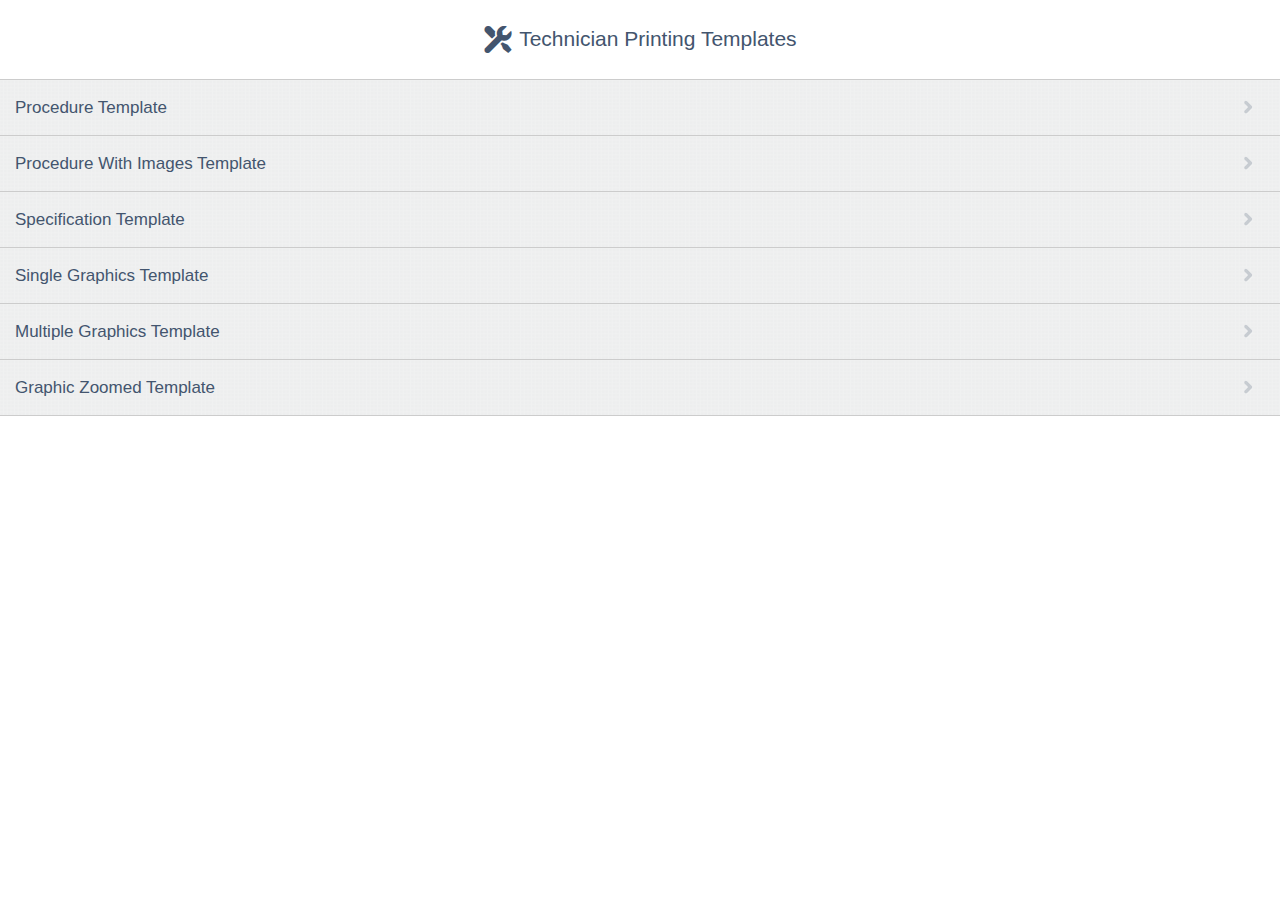
==== commit 1b27ba36: "new templates" ====
--- a/index.html
+++ b/index.html
@@ -2,9 +2,10 @@
 <html>
 <head>
 <meta charset="UTF-8">
-<title>HTML5 Technician Printing Templates</title>
+<title>Selectline - Technician Printing</title>
 <script type="text/javascript" src="js/jquery-1.9.1.min.js"> </script>
 <script type="text/javascript" src="js/bootstrap.min.js"> </script>
+<link rel="shortcut icon" href="favicon.ico" />
 <link href="bootstrap/bootstrap.min.css" rel="stylesheet" type="text/css" media="all">
 <link href="bootstrap/bootstrap-responsive.min.css" rel="stylesheet" type="text/css" media="all">
 <link href="Views/motorstrap.min.css" rel="stylesheet" type="text/css" media="all">
@@ -26,8 +27,14 @@
             <a href="table.html" target="_blank">Specification Template<span class="arrow"></span></a>
         </li>
         <li>
-            <a href="graphic.html" target="_blank">Graphics Template<span class="arrow"></span></a>
+            <a href="graphic.html" target="_blank">Single Graphics Template<span class="arrow"></span></a>
         </li>
+        <li>
+            <a href="graphics.html" target="_blank">Multiple Graphics Template<span class="arrow"></span></a>
+        </li>
+        <li>
+            <a href="graphic-zoomed.html" target="_blank">Graphic Zoomed Template<span class="arrow"></span></a>
+        </li>        
 	</ul>
 </div>
 </body>
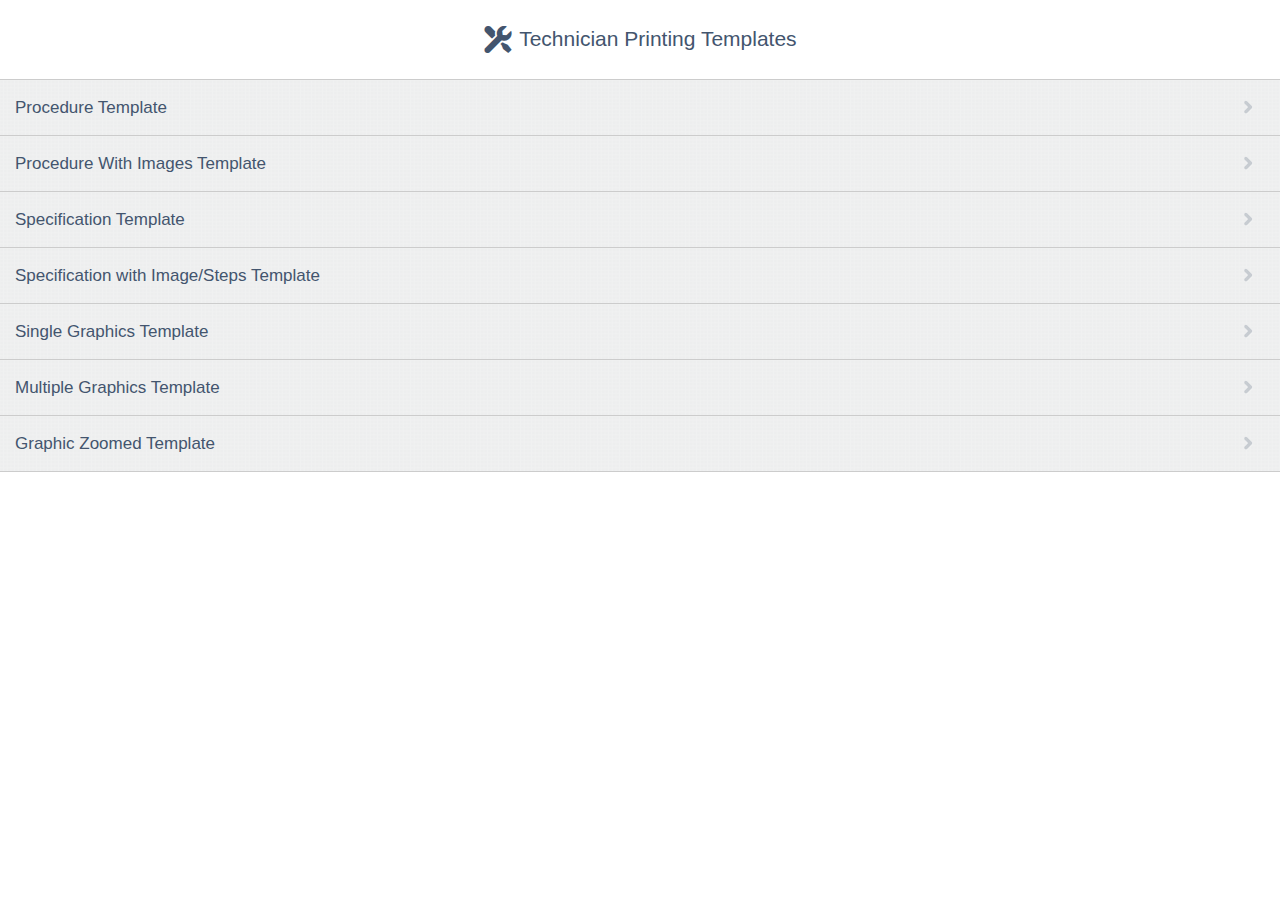
==== commit 4c69f4ab: "updated layout and css styles on tables" ====
--- a/index.html
+++ b/index.html
@@ -21,10 +21,13 @@
             <a href="procedure.html" target="_blank">Procedure Template<span class="arrow"></span></a>
         </li>
         <li>
-            <a href="procedure-image.html" target="_blank">Procedure With Images Template<span class="arrow"></span></a>
+            <a href="procedure-graphics.html" target="_blank">Procedure With Images Template<span class="arrow"></span></a>
         </li>
         <li>
             <a href="table.html" target="_blank">Specification Template<span class="arrow"></span></a>
+        </li>
+        <li>
+            <a href="table-steps.html" target="_blank">Specification with Image/Steps Template<span class="arrow"></span></a>
         </li>
         <li>
             <a href="graphic.html" target="_blank">Single Graphics Template<span class="arrow"></span></a>
